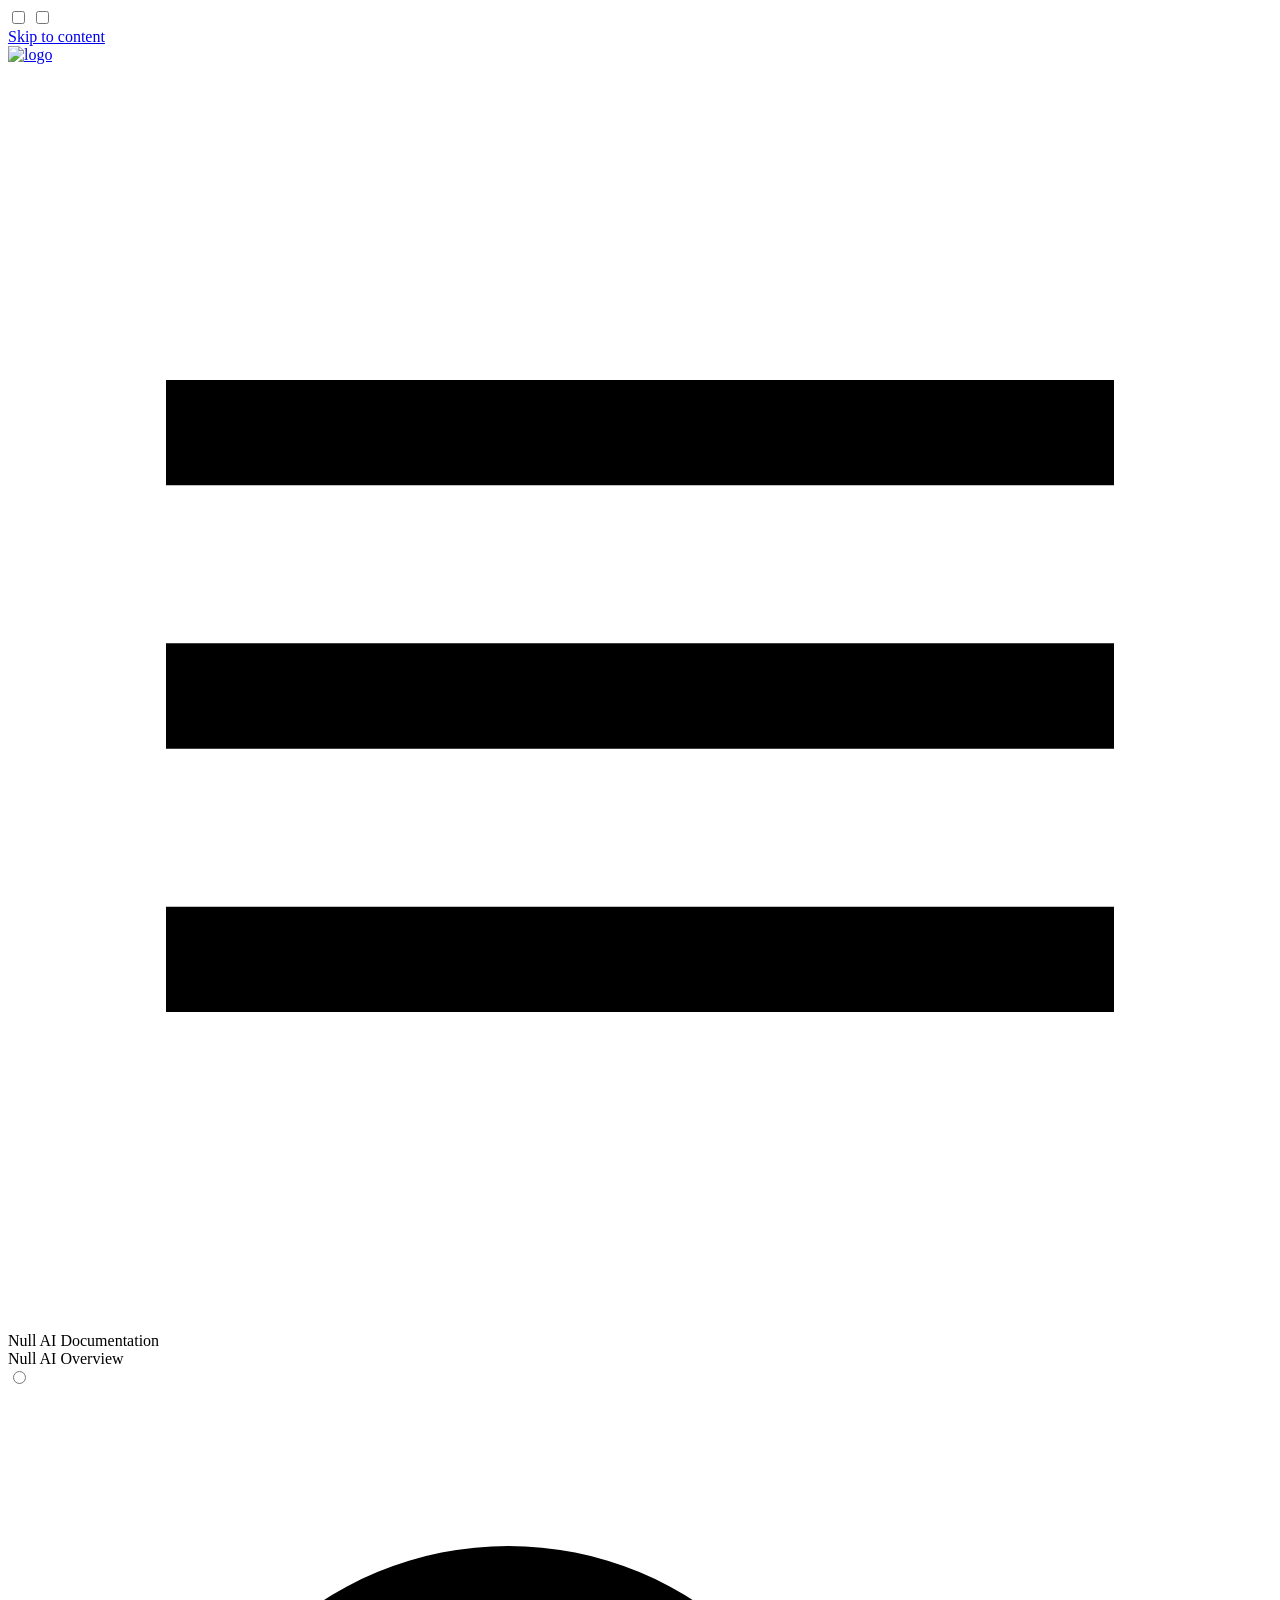
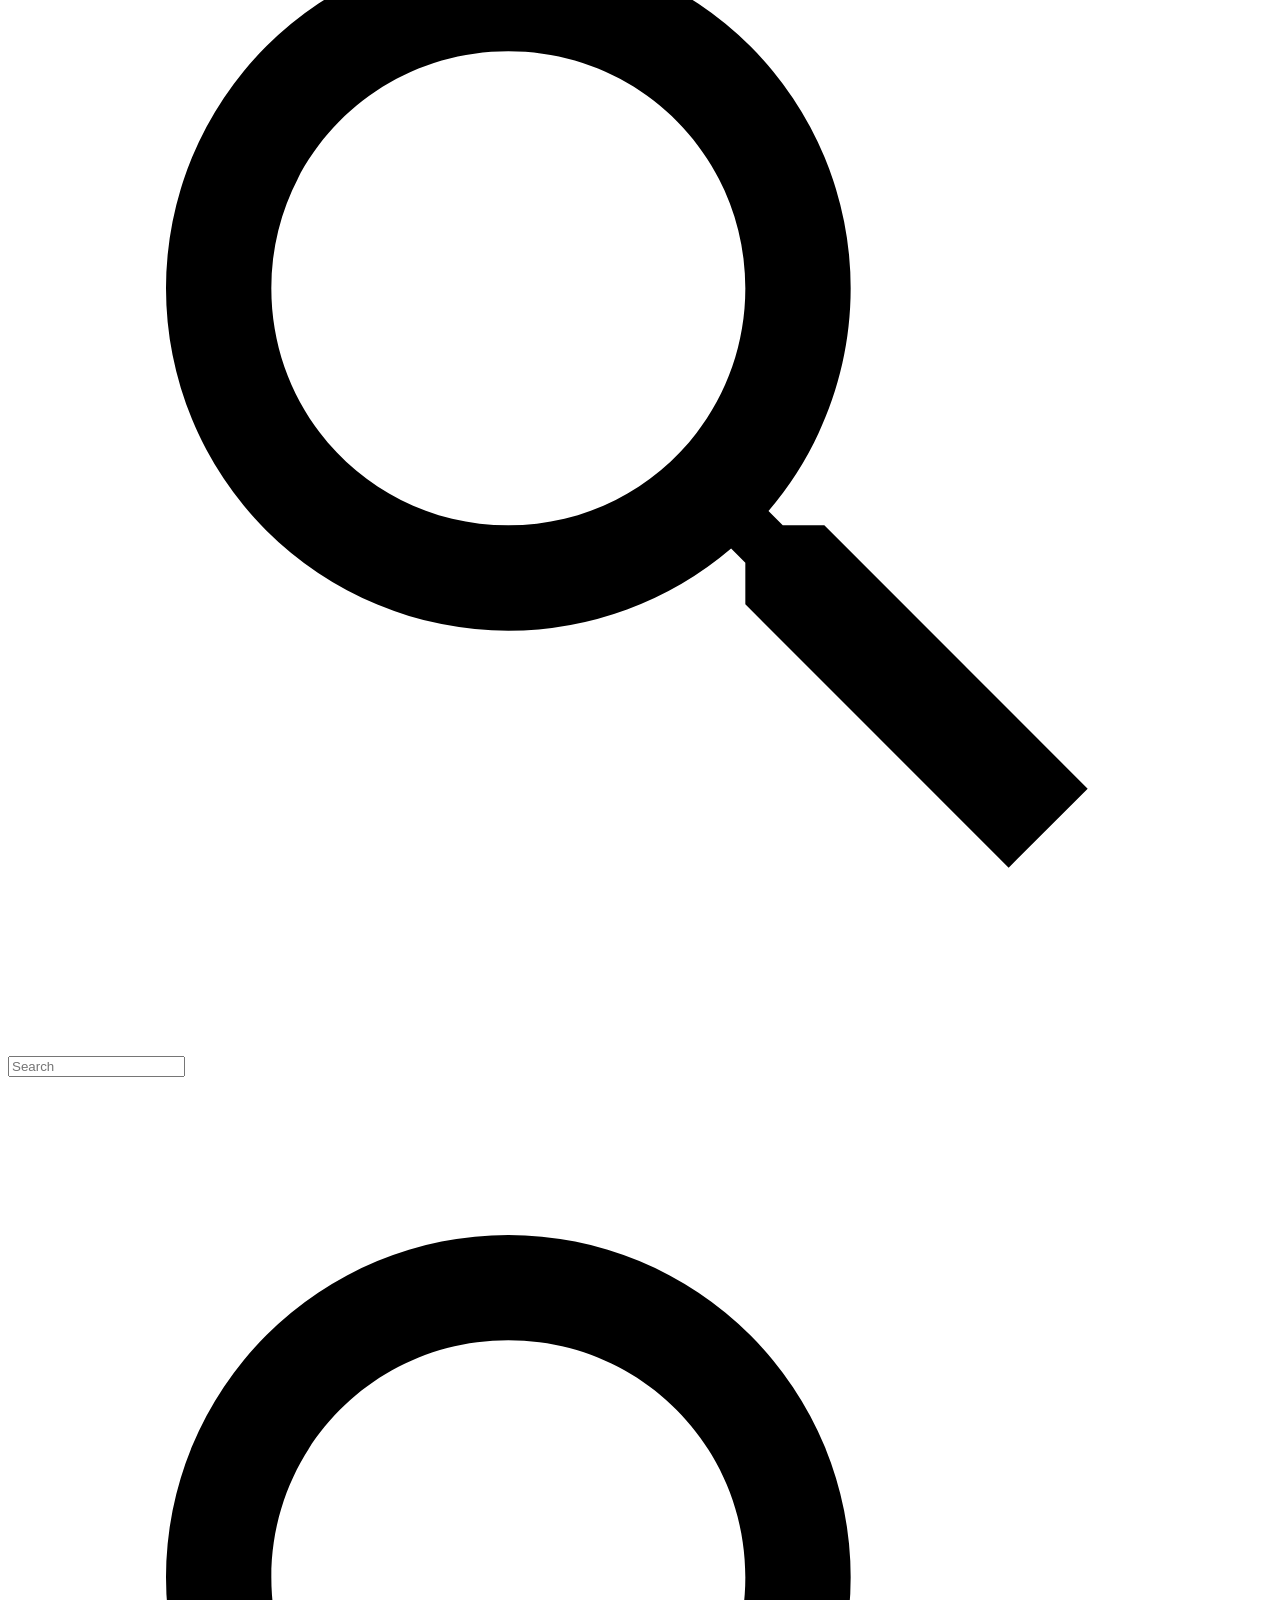
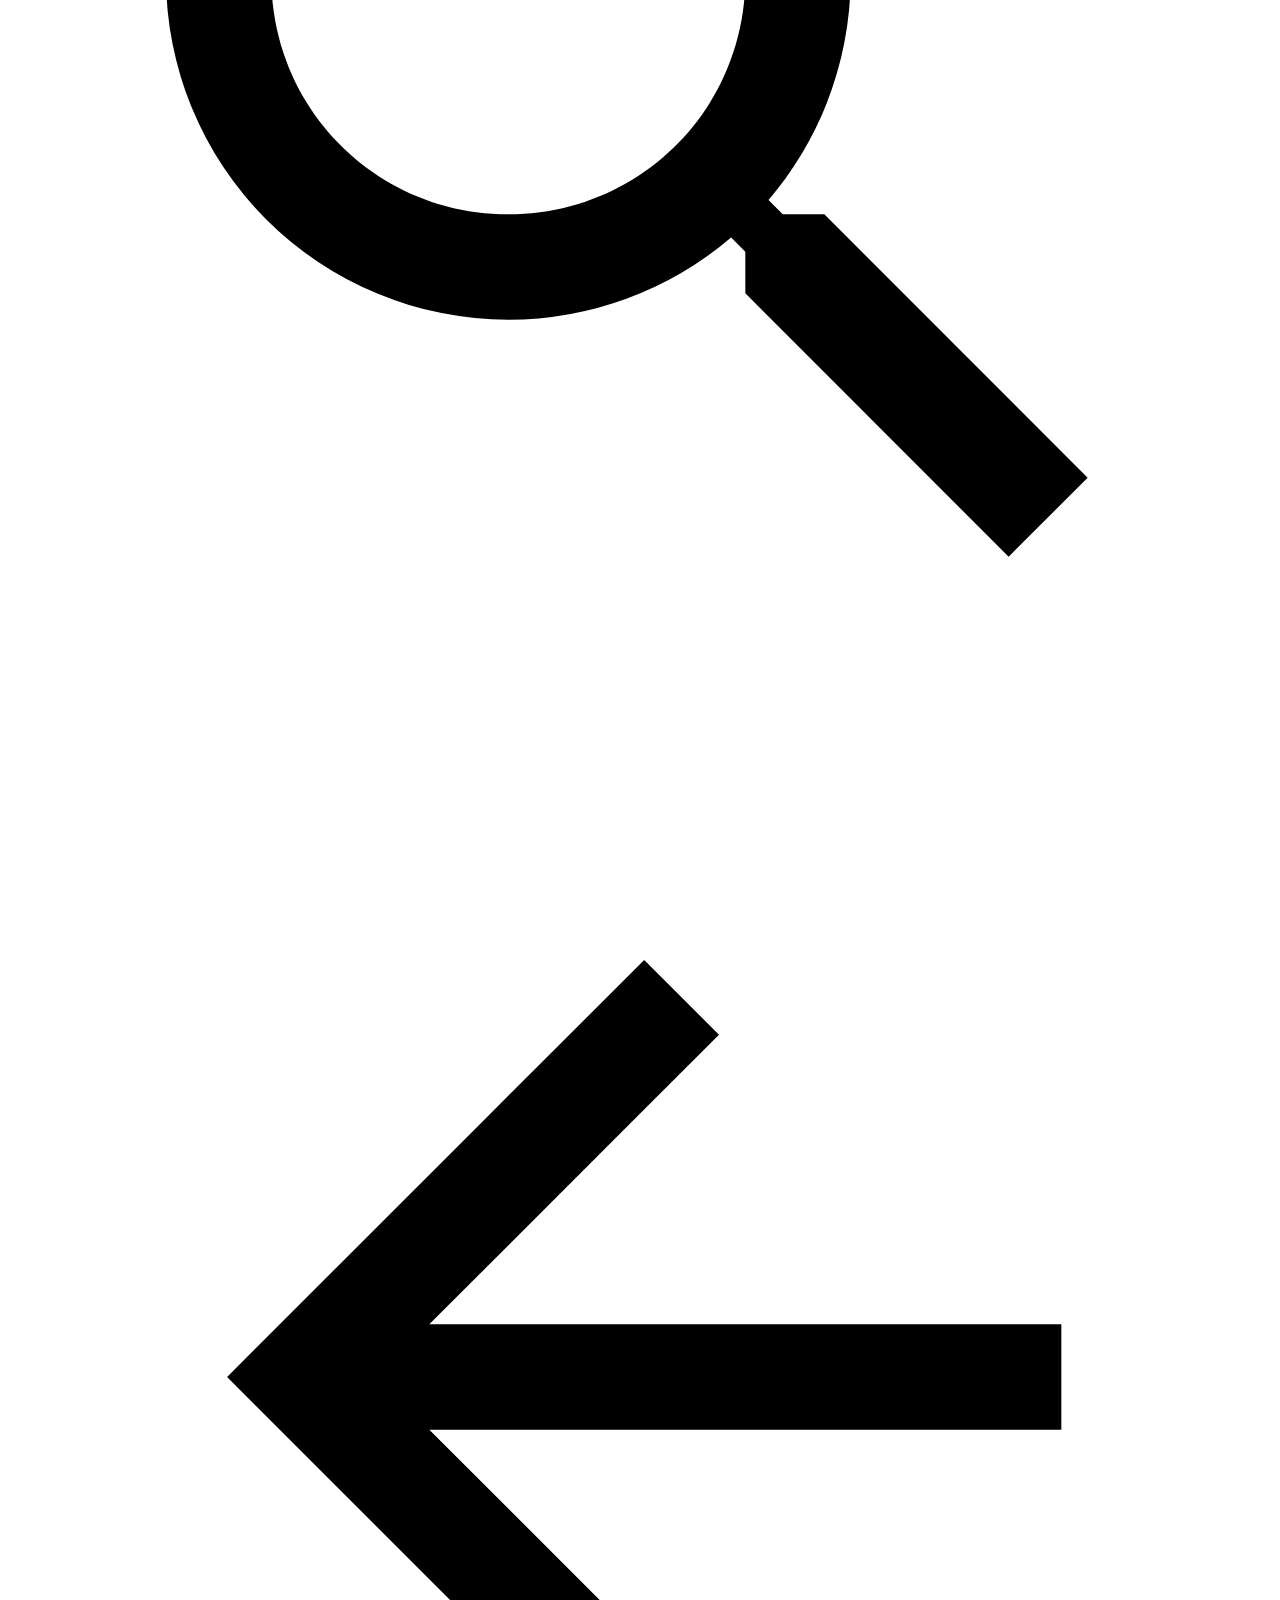
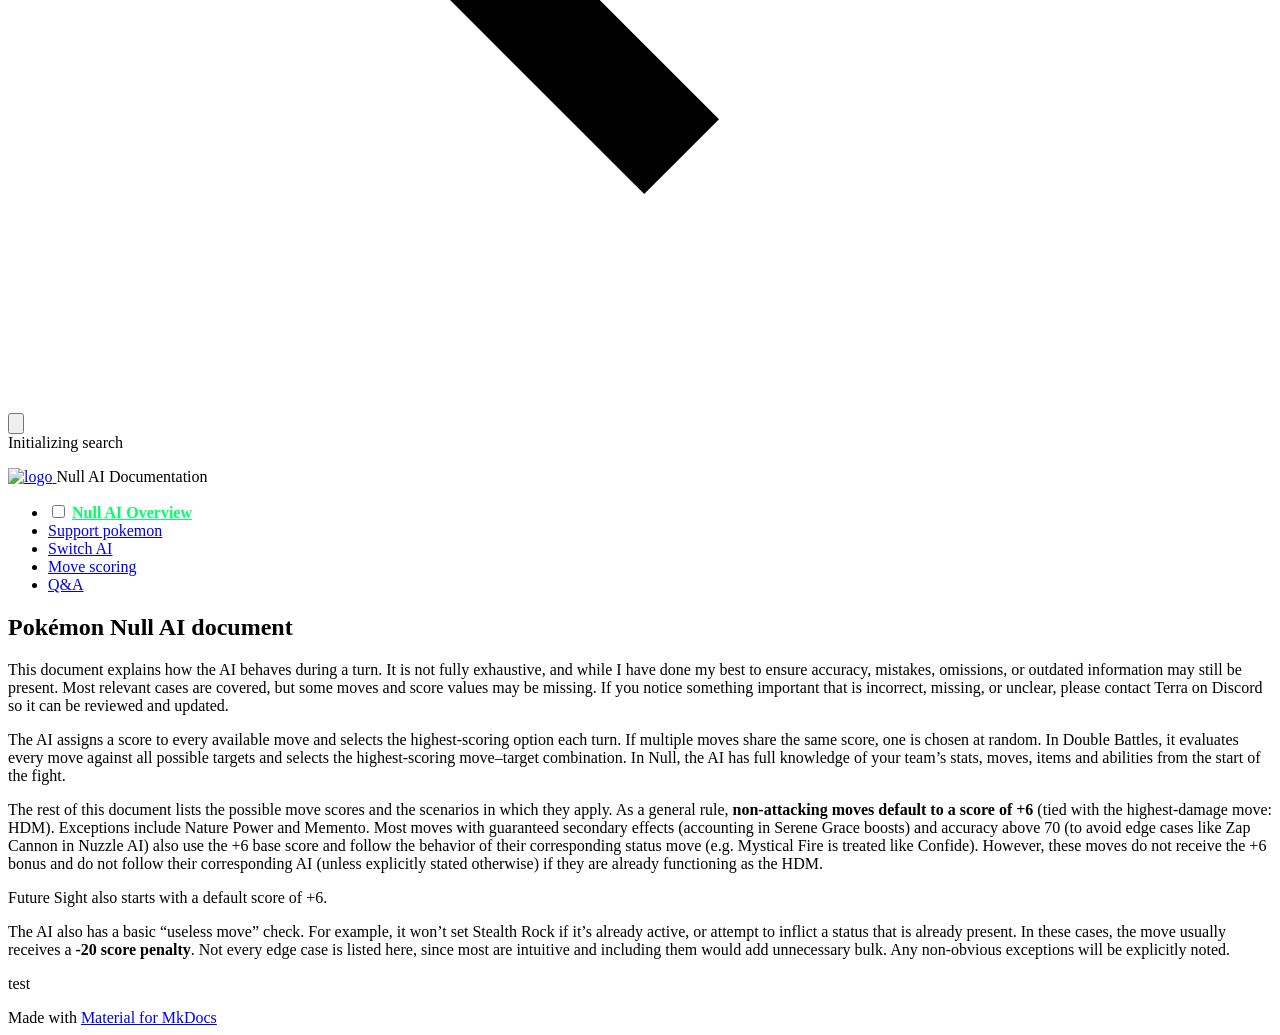
==== site/index.html @ e763f444 "fix?" ====
<!doctype html>
<html lang="en" class="no-js">
  <head>
    
      <meta charset="utf-8">
      <meta name="viewport" content="width=device-width,initial-scale=1">
      
      
      
        <link rel="canonical" href="https://jellytronical.github.io/Null-AI-Documentation/">
      
      
      
        <link rel="next" href="Support%20pokemon/">
      
      
        
      
      
      <link rel="icon" href="assets/images/favicon.png">
      <meta name="generator" content="mkdocs-1.6.1, mkdocs-material-9.7.7">
    
    
      
        <title>Null AI Documentation</title>
      
    
    
      <link rel="stylesheet" href="assets/stylesheets/main.ec1eaa64.min.css">
      
        
        <link rel="stylesheet" href="assets/stylesheets/palette.ab4e12ef.min.css">
      
      


    
    
      
    
    
      
        
        
        <link rel="preconnect" href="https://fonts.gstatic.com" crossorigin>
        <link rel="stylesheet" href="https://fonts.googleapis.com/css?family=Roboto:300,300i,400,400i,700,700i%7CRoboto+Mono:400,400i,700,700i&display=fallback">
        <style>:root{--md-text-font:"Roboto";--md-code-font:"Roboto Mono"}</style>
      
    
    
      <link rel="stylesheet" href="stylesheets/extra.css">
    
    <script>__md_scope=new URL(".",location),__md_hash=e=>[...e].reduce(((e,_)=>(e<<5)-e+_.charCodeAt(0)),0),__md_get=(e,_=localStorage,t=__md_scope)=>JSON.parse(_.getItem(t.pathname+"."+e)),__md_set=(e,_,t=localStorage,a=__md_scope)=>{try{t.setItem(a.pathname+"."+e,JSON.stringify(_))}catch(e){}}</script>
    
      

    
    
  </head>
  
  
    
    
      
    
    
    
    
    <body dir="ltr" data-md-color-scheme="slate" data-md-color-primary="red" data-md-color-accent="green">
  
    
    <input class="md-toggle" data-md-toggle="drawer" type="checkbox" id="__drawer" autocomplete="off">
    <input class="md-toggle" data-md-toggle="search" type="checkbox" id="__search" autocomplete="off">
    <label class="md-overlay" for="__drawer"></label>
    <div data-md-component="skip">
      
        
        <a href="#pokemon-null-ai-document" class="md-skip">
          Skip to content
        </a>
      
    </div>
    <div data-md-component="announce">
      
    </div>
    
    
      

  

<header class="md-header md-header--shadow" data-md-component="header">
  <nav class="md-header__inner md-grid" aria-label="Header">
    <a href="." title="Null AI Documentation" class="md-header__button md-logo" aria-label="Null AI Documentation" data-md-component="logo">
      
  <img src="assets/logo.png" alt="logo">

    </a>
    <label class="md-header__button md-icon" for="__drawer">
      
      <svg xmlns="http://www.w3.org/2000/svg" viewBox="0 0 24 24"><path d="M3 6h18v2H3zm0 5h18v2H3zm0 5h18v2H3z"/></svg>
    </label>
    <div class="md-header__title" data-md-component="header-title">
      <div class="md-header__ellipsis">
        <div class="md-header__topic">
          <span class="md-ellipsis">
            Null AI Documentation
          </span>
        </div>
        <div class="md-header__topic" data-md-component="header-topic">
          <span class="md-ellipsis">
            
              Null AI Overview
            
          </span>
        </div>
      </div>
    </div>
    
      
        <form class="md-header__option" data-md-component="palette">
  
    
    
    
    <input class="md-option" data-md-color-media="" data-md-color-scheme="slate" data-md-color-primary="red" data-md-color-accent="green"  aria-hidden="true"  type="radio" name="__palette" id="__palette_0">
    
  
</form>
      
    
    
      <script>var palette=__md_get("__palette");if(palette&&palette.color){if("(prefers-color-scheme)"===palette.color.media){var media=matchMedia("(prefers-color-scheme: light)"),input=document.querySelector(media.matches?"[data-md-color-media='(prefers-color-scheme: light)']":"[data-md-color-media='(prefers-color-scheme: dark)']");palette.color.media=input.getAttribute("data-md-color-media"),palette.color.scheme=input.getAttribute("data-md-color-scheme"),palette.color.primary=input.getAttribute("data-md-color-primary"),palette.color.accent=input.getAttribute("data-md-color-accent")}for(var[key,value]of Object.entries(palette.color))document.body.setAttribute("data-md-color-"+key,value)}</script>
    
    
    
      
      
        <label class="md-header__button md-icon" for="__search">
          
          <svg xmlns="http://www.w3.org/2000/svg" viewBox="0 0 24 24"><path d="M9.5 3A6.5 6.5 0 0 1 16 9.5c0 1.61-.59 3.09-1.56 4.23l.27.27h.79l5 5-1.5 1.5-5-5v-.79l-.27-.27A6.52 6.52 0 0 1 9.5 16 6.5 6.5 0 0 1 3 9.5 6.5 6.5 0 0 1 9.5 3m0 2C7 5 5 7 5 9.5S7 14 9.5 14 14 12 14 9.5 12 5 9.5 5"/></svg>
        </label>
        <div class="md-search" data-md-component="search" role="dialog">
  <label class="md-search__overlay" for="__search"></label>
  <div class="md-search__inner" role="search">
    <form class="md-search__form" name="search">
      <input type="text" class="md-search__input" name="query" aria-label="Search" placeholder="Search" autocapitalize="off" autocorrect="off" autocomplete="off" spellcheck="false" data-md-component="search-query" required>
      <label class="md-search__icon md-icon" for="__search">
        
        <svg xmlns="http://www.w3.org/2000/svg" viewBox="0 0 24 24"><path d="M9.5 3A6.5 6.5 0 0 1 16 9.5c0 1.61-.59 3.09-1.56 4.23l.27.27h.79l5 5-1.5 1.5-5-5v-.79l-.27-.27A6.52 6.52 0 0 1 9.5 16 6.5 6.5 0 0 1 3 9.5 6.5 6.5 0 0 1 9.5 3m0 2C7 5 5 7 5 9.5S7 14 9.5 14 14 12 14 9.5 12 5 9.5 5"/></svg>
        
        <svg xmlns="http://www.w3.org/2000/svg" viewBox="0 0 24 24"><path d="M20 11v2H8l5.5 5.5-1.42 1.42L4.16 12l7.92-7.92L13.5 5.5 8 11z"/></svg>
      </label>
      <nav class="md-search__options" aria-label="Search">
        
        <button type="reset" class="md-search__icon md-icon" title="Clear" aria-label="Clear" tabindex="-1">
          
          <svg xmlns="http://www.w3.org/2000/svg" viewBox="0 0 24 24"><path d="M19 6.41 17.59 5 12 10.59 6.41 5 5 6.41 10.59 12 5 17.59 6.41 19 12 13.41 17.59 19 19 17.59 13.41 12z"/></svg>
        </button>
      </nav>
      
    </form>
    <div class="md-search__output">
      <div class="md-search__scrollwrap" tabindex="0" data-md-scrollfix>
        <div class="md-search-result" data-md-component="search-result">
          <div class="md-search-result__meta">
            Initializing search
          </div>
          <ol class="md-search-result__list" role="presentation"></ol>
        </div>
      </div>
    </div>
  </div>
</div>
      
    
    
  </nav>
  
</header>
    
    <div class="md-container" data-md-component="container">
      
      
        
          
        
      
      <main class="md-main" data-md-component="main">
        <div class="md-main__inner md-grid">
          
            
              
              <div class="md-sidebar md-sidebar--primary" data-md-component="sidebar" data-md-type="navigation" >
                <div class="md-sidebar__scrollwrap">
                  <div class="md-sidebar__inner">
                    



<nav class="md-nav md-nav--primary" aria-label="Navigation" data-md-level="0">
  <label class="md-nav__title" for="__drawer">
    <a href="." title="Null AI Documentation" class="md-nav__button md-logo" aria-label="Null AI Documentation" data-md-component="logo">
      
  <img src="assets/logo.png" alt="logo">

    </a>
    Null AI Documentation
  </label>
  
  <ul class="md-nav__list" data-md-scrollfix>
    
      
      
  
  
    
  
  
  
    <li class="md-nav__item md-nav__item--active">
      
      <input class="md-nav__toggle md-toggle" type="checkbox" id="__toc">
      
      
        
      
      
      <a href="." class="md-nav__link md-nav__link--active">
        
  
  
  <span class="md-ellipsis">
    
  
    Null AI Overview
  

    
  </span>
  
  

      </a>
      
    </li>
  

    
      
      
  
  
  
  
    <li class="md-nav__item">
      <a href="Support%20pokemon/" class="md-nav__link">
        
  
  
  <span class="md-ellipsis">
    
  
    Support pokemon
  

    
  </span>
  
  

      </a>
    </li>
  

    
      
      
  
  
  
  
    <li class="md-nav__item">
      <a href="Switch%20AI/" class="md-nav__link">
        
  
  
  <span class="md-ellipsis">
    
  
    Switch AI
  

    
  </span>
  
  

      </a>
    </li>
  

    
      
      
  
  
  
  
    <li class="md-nav__item">
      <a href="Move%20scoring/" class="md-nav__link">
        
  
  
  <span class="md-ellipsis">
    
  
    Move scoring
  

    
  </span>
  
  

      </a>
    </li>
  

    
      
      
  
  
  
  
    <li class="md-nav__item">
      <a href="QA/" class="md-nav__link">
        
  
  
  <span class="md-ellipsis">
    
  
    Q&A
  

    
  </span>
  
  

      </a>
    </li>
  

    
  </ul>
</nav>
                  </div>
                </div>
              </div>
            
            
              
              <div class="md-sidebar md-sidebar--secondary" data-md-component="sidebar" data-md-type="toc" >
                <div class="md-sidebar__scrollwrap">
                  <div class="md-sidebar__inner">
                    

<nav class="md-nav md-nav--secondary" aria-label="Table of contents">
  
  
  
    
  
  
</nav>
                  </div>
                </div>
              </div>
            
          
          
            <div class="md-content" data-md-component="content">
              
              <article class="md-content__inner md-typeset">
                
                  



<h1 id="pokemon-null-ai-document">Pokémon Null AI document</h1>
<p>This document explains how the AI behaves during a turn. It is not fully exhaustive, and while I have done my best to ensure accuracy, mistakes, omissions, or outdated information may still be present. Most relevant cases are covered, but some moves and score values may be missing. If you notice something important that is incorrect, missing, or unclear, please contact Terra on Discord so it can be reviewed and updated.</p>
<p>The AI assigns a score to every available move and selects the highest-scoring option each turn. If multiple moves share the same score, one is chosen at random. In Double Battles, it evaluates every move against all possible targets and selects the highest-scoring move–target combination. In Null, the AI has full knowledge of your team’s stats, moves, items and abilities from the start of the fight. </p>
<p>The rest of this document lists the possible move scores and the scenarios in which they apply. As a general rule, <strong>non-attacking moves default to a score of +6</strong> (tied with the highest-damage move: HDM). Exceptions include Nature Power and Memento. Most moves with guaranteed secondary effects (accounting in Serene Grace boosts) and accuracy above 70 (to avoid edge cases like Zap Cannon in Nuzzle AI) also use the +6 base score and follow the behavior of their corresponding status move (e.g. Mystical Fire is treated like Confide). However, these moves do not receive the +6 bonus and do not follow their corresponding AI (unless explicitly stated otherwise) if they are already functioning as the HDM. </p>
<p>Future Sight also starts with a default score of +6.</p>
<p>The AI also has a basic “useless move” check. For example, it won’t set Stealth Rock if it’s already active, or attempt to inflict a status that is already present. In these cases, the move usually receives a <strong>-20 score penalty</strong>. Not every edge case is listed here, since most are intuitive and including them would add unnecessary bulk. Any non-obvious exceptions will be explicitly noted.</p>
<p>test</p>












                
              </article>
            </div>
          
          
<script>var target=document.getElementById(location.hash.slice(1));target&&target.name&&(target.checked=target.name.startsWith("__tabbed_"))</script>
        </div>
        
      </main>
      
        <footer class="md-footer">
  
  <div class="md-footer-meta md-typeset">
    <div class="md-footer-meta__inner md-grid">
      <div class="md-copyright">
  
  
    Made with
    <a href="https://squidfunk.github.io/mkdocs-material/" target="_blank" rel="noopener">
      Material for MkDocs
    </a>
  
</div>
      
    </div>
  </div>
</footer>
      
    </div>
    <div class="md-dialog" data-md-component="dialog">
      <div class="md-dialog__inner md-typeset"></div>
    </div>
    
    
    
      
      
      <script id="__config" type="application/json">{"annotate": null, "base": ".", "features": [], "search": "assets/javascripts/workers/search.2c215733.min.js", "tags": null, "translations": {"clipboard.copied": "Copied to clipboard", "clipboard.copy": "Copy to clipboard", "search.result.more.one": "1 more on this page", "search.result.more.other": "# more on this page", "search.result.none": "No matching documents", "search.result.one": "1 matching document", "search.result.other": "# matching documents", "search.result.placeholder": "Type to start searching", "search.result.term.missing": "Missing", "select.version": "Select version"}, "version": null}</script>
    
    
      <script src="assets/javascripts/bundle.d7400e89.min.js"></script>
      
    
  </body>
</html>
---- site/stylesheets/extra.css ----
[data-md-color-scheme="slate"] {
  --md-default-bg-color: #1a0808;
  --md-default-bg-color--light: #240c0c;
  --md-default-fg-color: #e0e0e0 !important;
  --md-default-fg-color--light: #b0b0b0 !important;
  --md-accent-fg-color: #00ff66;
}

[data-md-color-scheme="slate"][data-md-color-primary="red"] {
  --md-primary-fg-color: #5c0606 !important;
  --md-primary-fg-color--light: #7a0909 !important;
}

/* Apply neon green and bold styling to both the main nav and the in-page table of contents active items */
[data-md-color-scheme="slate"] .md-nav__list .md-nav__item--active > .md-nav__link,
[data-md-color-scheme="slate"] .md-sidebar--secondary .md-nav__link--active {
  color: #00ff66 !important;
  font-weight: bold;
}
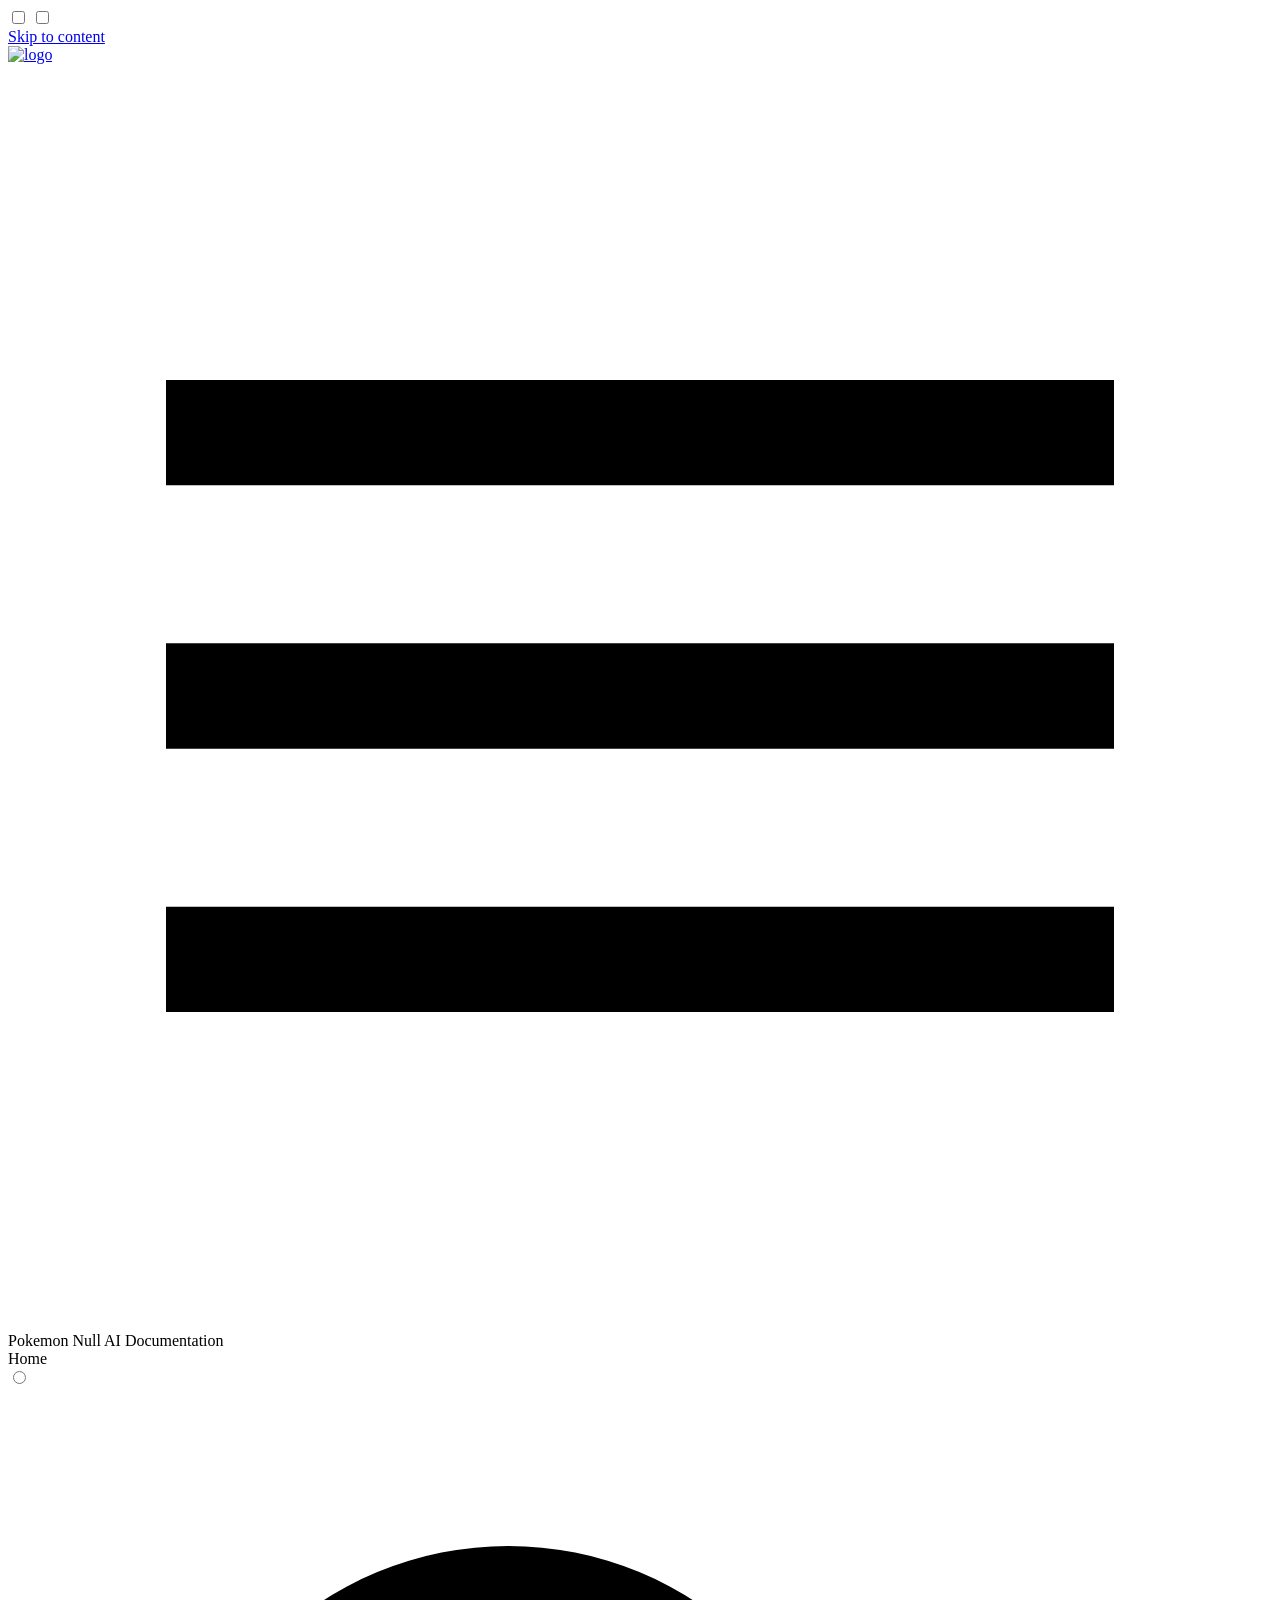
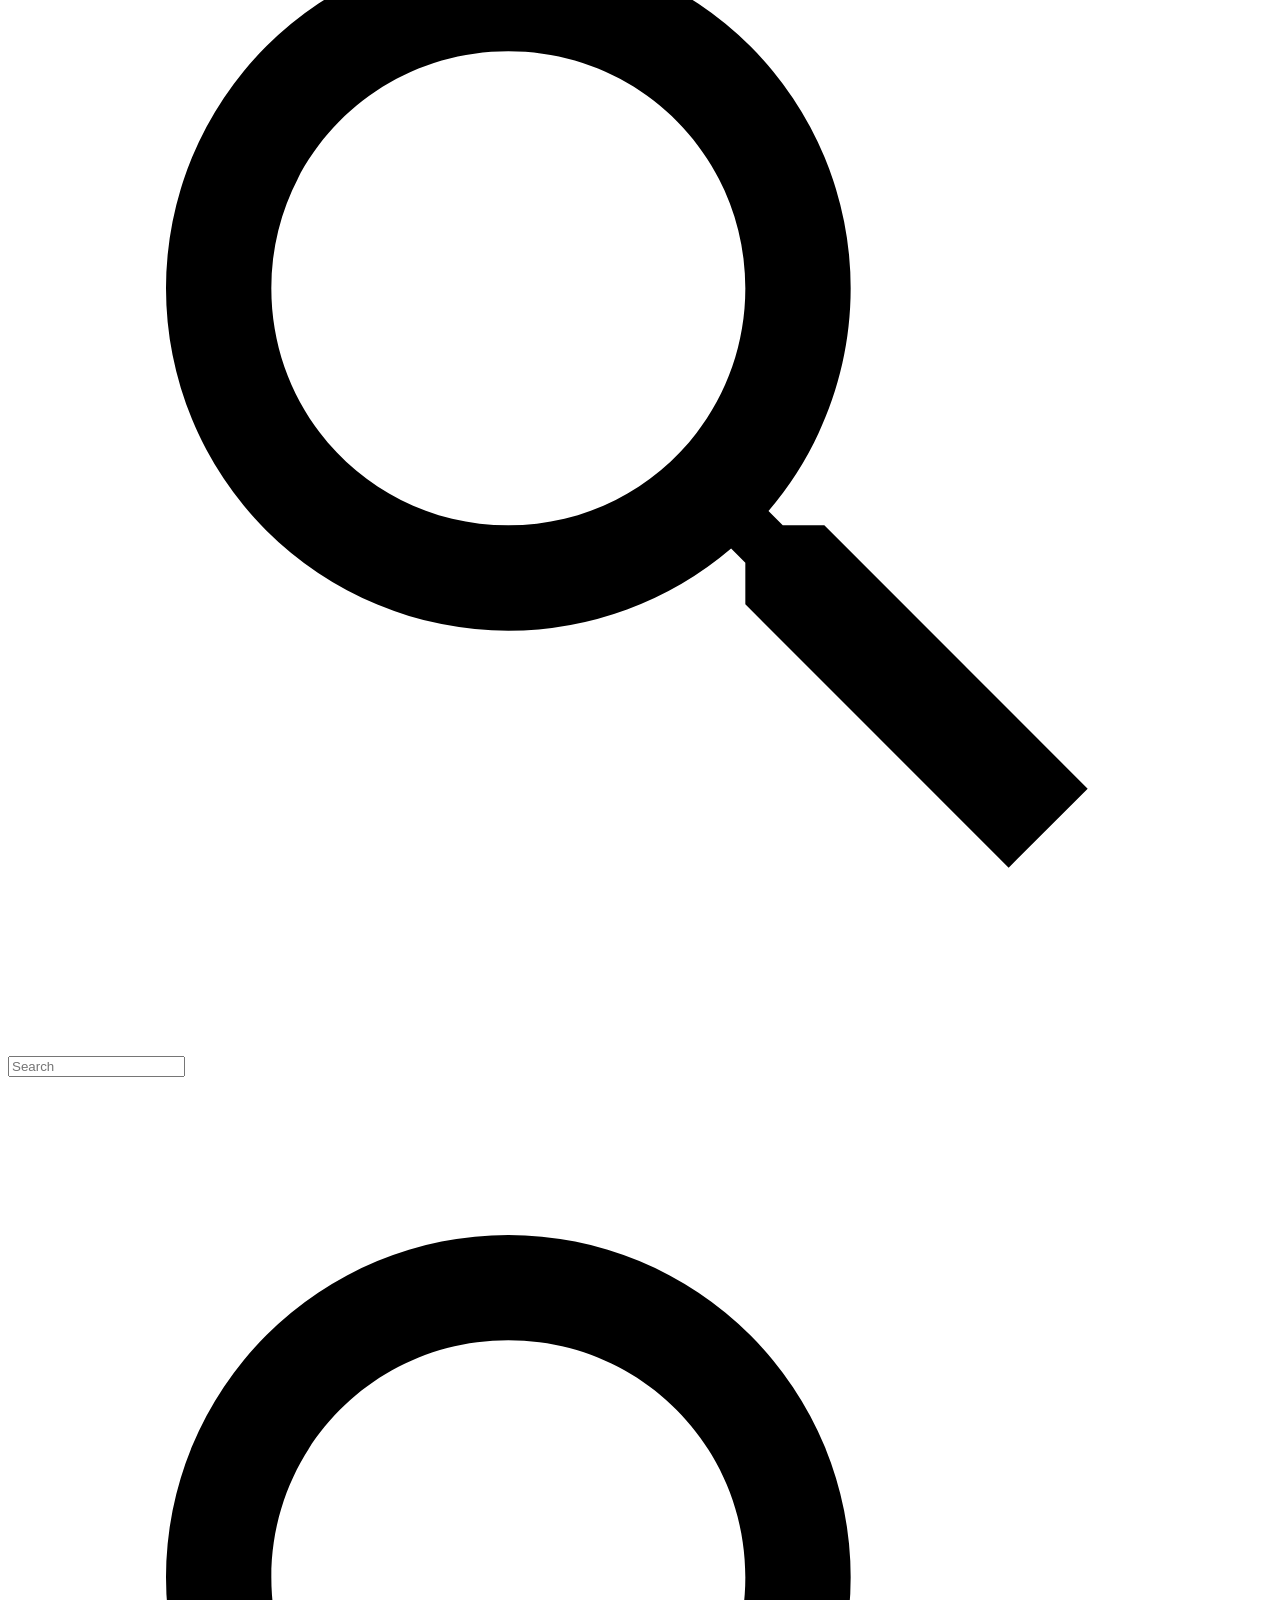
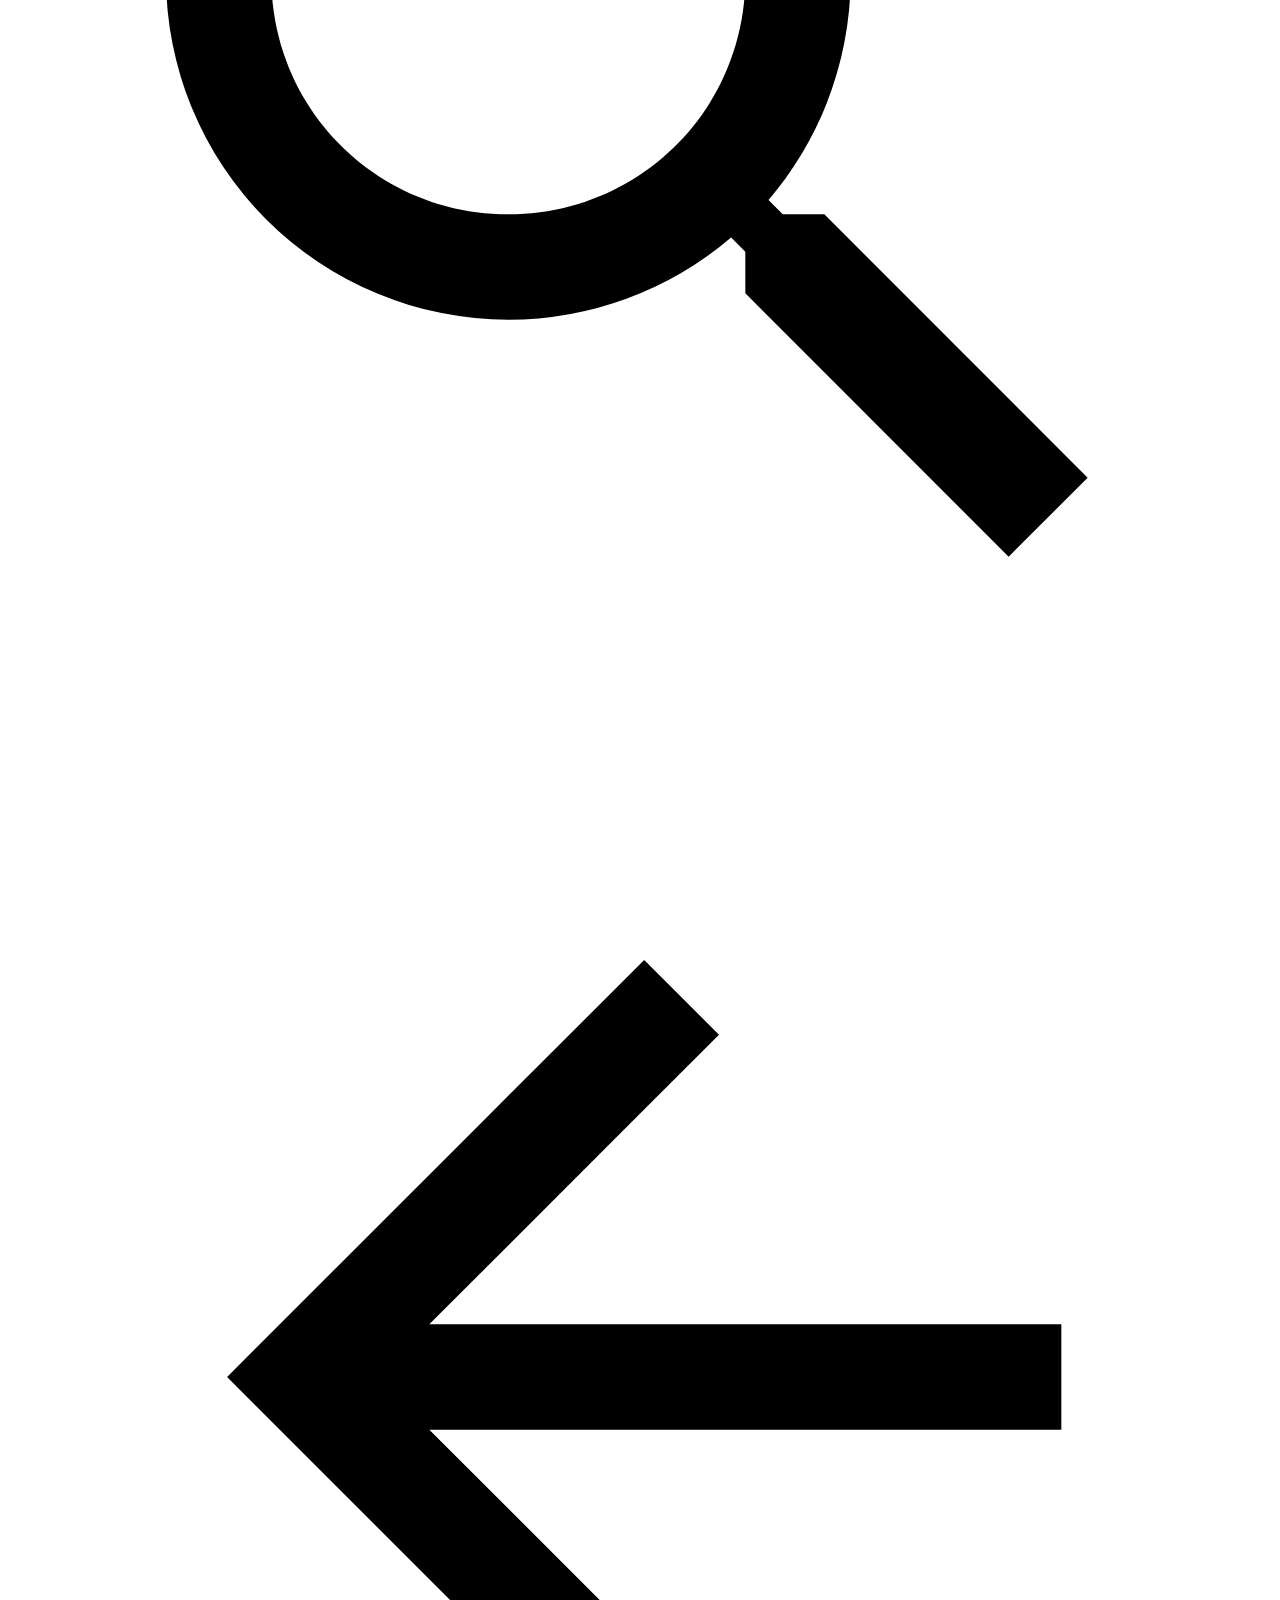
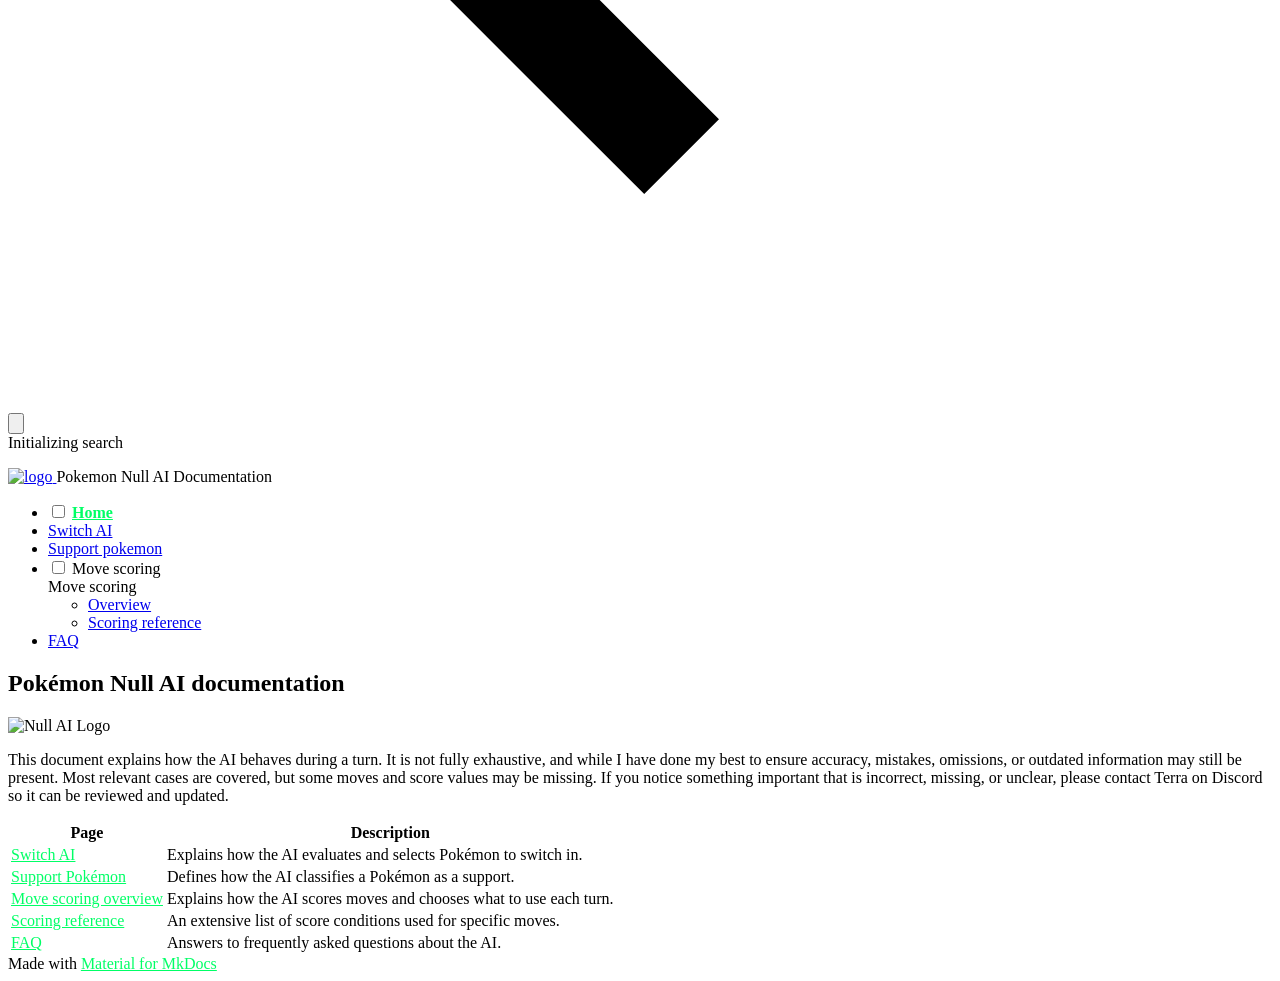
==== commit 9c1176da: "edits" ====
--- a/site/index.html
+++ b/site/index.html
@@ -12,7 +12,7 @@
       
       
       
-        <link rel="next" href="Support%20pokemon/">
+        <link rel="next" href="switch-ai/">
       
       
         
@@ -23,7 +23,7 @@
     
     
       
-        <title>Null AI Documentation</title>
+        <title>Pokemon Null AI Documentation</title>
       
     
     
@@ -76,7 +76,7 @@
     <div data-md-component="skip">
       
         
-        <a href="#pokemon-null-ai-document" class="md-skip">
+        <a href="#pokemon-null-ai-documentation" class="md-skip">
           Skip to content
         </a>
       
@@ -92,7 +92,7 @@
 
 <header class="md-header md-header--shadow" data-md-component="header">
   <nav class="md-header__inner md-grid" aria-label="Header">
-    <a href="." title="Null AI Documentation" class="md-header__button md-logo" aria-label="Null AI Documentation" data-md-component="logo">
+    <a href="." title="Pokemon Null AI Documentation" class="md-header__button md-logo" aria-label="Pokemon Null AI Documentation" data-md-component="logo">
       
   <img src="assets/logo.png" alt="logo">
 
@@ -105,13 +105,13 @@
       <div class="md-header__ellipsis">
         <div class="md-header__topic">
           <span class="md-ellipsis">
-            Null AI Documentation
+            Pokemon Null AI Documentation
           </span>
         </div>
         <div class="md-header__topic" data-md-component="header-topic">
           <span class="md-ellipsis">
             
-              Null AI Overview
+              Home
             
           </span>
         </div>
@@ -159,6 +159,8 @@
           <svg xmlns="http://www.w3.org/2000/svg" viewBox="0 0 24 24"><path d="M19 6.41 17.59 5 12 10.59 6.41 5 5 6.41 10.59 12 5 17.59 6.41 19 12 13.41 17.59 19 19 17.59 13.41 12z"/></svg>
         </button>
       </nav>
+      
+        <div class="md-search__suggest" data-md-component="search-suggest"></div>
       
     </form>
     <div class="md-search__output">
@@ -201,12 +203,12 @@
 
 <nav class="md-nav md-nav--primary" aria-label="Navigation" data-md-level="0">
   <label class="md-nav__title" for="__drawer">
-    <a href="." title="Null AI Documentation" class="md-nav__button md-logo" aria-label="Null AI Documentation" data-md-component="logo">
+    <a href="." title="Pokemon Null AI Documentation" class="md-nav__button md-logo" aria-label="Pokemon Null AI Documentation" data-md-component="logo">
       
   <img src="assets/logo.png" alt="logo">
 
     </a>
-    Null AI Documentation
+    Pokemon Null AI Documentation
   </label>
   
   <ul class="md-nav__list" data-md-scrollfix>
@@ -234,7 +236,7 @@
   <span class="md-ellipsis">
     
   
-    Null AI Overview
+    Home
   
 
     
@@ -255,7 +257,34 @@
   
   
     <li class="md-nav__item">
-      <a href="Support%20pokemon/" class="md-nav__link">
+      <a href="switch-ai/" class="md-nav__link">
+        
+  
+  
+  <span class="md-ellipsis">
+    
+  
+    Switch AI
+  
+
+    
+  </span>
+  
+  
+
+      </a>
+    </li>
+  
+
+    
+      
+      
+  
+  
+  
+  
+    <li class="md-nav__item">
+      <a href="support-pokemon/" class="md-nav__link">
         
   
   
@@ -281,15 +310,67 @@
   
   
   
+    
+    
+    
+    
+      
+        
+        
+      
+    
+    
+    <li class="md-nav__item md-nav__item--section md-nav__item--nested">
+      
+        
+        
+        <input class="md-nav__toggle md-toggle " type="checkbox" id="__nav_4" >
+        
+          
+          <label class="md-nav__link" for="__nav_4" id="__nav_4_label" tabindex="">
+            
+  
+  
+  <span class="md-ellipsis">
+    
+  
+    Move scoring
+  
+
+    
+  </span>
+  
+  
+
+            <span class="md-nav__icon md-icon"></span>
+          </label>
+        
+        <nav class="md-nav" data-md-level="1" aria-labelledby="__nav_4_label" aria-expanded="false">
+          <label class="md-nav__title" for="__nav_4">
+            <span class="md-nav__icon md-icon"></span>
+            
+  
+    Move scoring
+  
+
+          </label>
+          <ul class="md-nav__list" data-md-scrollfix>
+            
+              
+                
+  
+  
+  
+  
     <li class="md-nav__item">
-      <a href="Switch%20AI/" class="md-nav__link">
-        
-  
-  
-  <span class="md-ellipsis">
-    
-  
-    Switch AI
+      <a href="move-scoring/" class="md-nav__link">
+        
+  
+  
+  <span class="md-ellipsis">
+    
+  
+    Overview
   
 
     
@@ -301,22 +382,23 @@
     </li>
   
 
-    
-      
-      
+              
+            
+              
+                
   
   
   
   
     <li class="md-nav__item">
-      <a href="Move%20scoring/" class="md-nav__link">
-        
-  
-  
-  <span class="md-ellipsis">
-    
-  
-    Move scoring
+      <a href="move-scoring-reference/" class="md-nav__link">
+        
+  
+  
+  <span class="md-ellipsis">
+    
+  
+    Scoring reference
   
 
     
@@ -328,6 +410,14 @@
     </li>
   
 
+              
+            
+          </ul>
+        </nav>
+      
+    </li>
+  
+
     
       
       
@@ -336,14 +426,14 @@
   
   
     <li class="md-nav__item">
-      <a href="QA/" class="md-nav__link">
-        
-  
-  
-  <span class="md-ellipsis">
-    
-  
-    Q&A
+      <a href="faq/" class="md-nav__link">
+        
+  
+  
+  <span class="md-ellipsis">
+    
+  
+    FAQ
   
 
     
@@ -391,13 +481,39 @@
 
 
 
-<h1 id="pokemon-null-ai-document">Pokémon Null AI document</h1>
+<h1 id="pokemon-null-ai-documentation">Pokémon Null AI documentation</h1>
+<p><img alt="Null AI Logo" src="assets/logo.png" /></p>
 <p>This document explains how the AI behaves during a turn. It is not fully exhaustive, and while I have done my best to ensure accuracy, mistakes, omissions, or outdated information may still be present. Most relevant cases are covered, but some moves and score values may be missing. If you notice something important that is incorrect, missing, or unclear, please contact Terra on Discord so it can be reviewed and updated.</p>
-<p>The AI assigns a score to every available move and selects the highest-scoring option each turn. If multiple moves share the same score, one is chosen at random. In Double Battles, it evaluates every move against all possible targets and selects the highest-scoring move–target combination. In Null, the AI has full knowledge of your team’s stats, moves, items and abilities from the start of the fight. </p>
-<p>The rest of this document lists the possible move scores and the scenarios in which they apply. As a general rule, <strong>non-attacking moves default to a score of +6</strong> (tied with the highest-damage move: HDM). Exceptions include Nature Power and Memento. Most moves with guaranteed secondary effects (accounting in Serene Grace boosts) and accuracy above 70 (to avoid edge cases like Zap Cannon in Nuzzle AI) also use the +6 base score and follow the behavior of their corresponding status move (e.g. Mystical Fire is treated like Confide). However, these moves do not receive the +6 bonus and do not follow their corresponding AI (unless explicitly stated otherwise) if they are already functioning as the HDM. </p>
-<p>Future Sight also starts with a default score of +6.</p>
-<p>The AI also has a basic “useless move” check. For example, it won’t set Stealth Rock if it’s already active, or attempt to inflict a status that is already present. In these cases, the move usually receives a <strong>-20 score penalty</strong>. Not every edge case is listed here, since most are intuitive and including them would add unnecessary bulk. Any non-obvious exceptions will be explicitly noted.</p>
-<p>test</p>
+<table>
+<thead>
+<tr>
+<th>Page</th>
+<th>Description</th>
+</tr>
+</thead>
+<tbody>
+<tr>
+<td><a href="switch-ai/">Switch AI</a></td>
+<td>Explains how the AI evaluates and selects Pokémon to switch in.</td>
+</tr>
+<tr>
+<td><a href="support-pokemon/">Support Pokémon</a></td>
+<td>Defines how the AI classifies a Pokémon as a support.</td>
+</tr>
+<tr>
+<td><a href="move-scoring/">Move scoring overview</a></td>
+<td>Explains how the AI scores moves and chooses what to use each turn.</td>
+</tr>
+<tr>
+<td><a href="move-scoring-reference/">Scoring reference</a></td>
+<td>An extensive list of score conditions used for specific moves.</td>
+</tr>
+<tr>
+<td><a href="faq/">FAQ</a></td>
+<td>Answers to frequently asked questions about the AI.</td>
+</tr>
+</tbody>
+</table>
 
 
 
@@ -447,7 +563,7 @@
     
       
       
-      <script id="__config" type="application/json">{"annotate": null, "base": ".", "features": [], "search": "assets/javascripts/workers/search.2c215733.min.js", "tags": null, "translations": {"clipboard.copied": "Copied to clipboard", "clipboard.copy": "Copy to clipboard", "search.result.more.one": "1 more on this page", "search.result.more.other": "# more on this page", "search.result.none": "No matching documents", "search.result.one": "1 matching document", "search.result.other": "# matching documents", "search.result.placeholder": "Type to start searching", "search.result.term.missing": "Missing", "select.version": "Select version"}, "version": null}</script>
+      <script id="__config" type="application/json">{"annotate": null, "base": ".", "features": ["navigation.instant", "navigation.tracking", "navigation.sections", "search.suggest", "search.highlight"], "search": "assets/javascripts/workers/search.2c215733.min.js", "tags": null, "translations": {"clipboard.copied": "Copied to clipboard", "clipboard.copy": "Copy to clipboard", "search.result.more.one": "1 more on this page", "search.result.more.other": "# more on this page", "search.result.none": "No matching documents", "search.result.one": "1 matching document", "search.result.other": "# matching documents", "search.result.placeholder": "Type to start searching", "search.result.term.missing": "Missing", "select.version": "Select version"}, "version": null}</script>
     
     
       <script src="assets/javascripts/bundle.d7400e89.min.js"></script>
--- a/site/stylesheets/extra.css
+++ b/site/stylesheets/extra.css
@@ -16,4 +16,28 @@
 [data-md-color-scheme="slate"] .md-sidebar--secondary .md-nav__link--active {
   color: #00ff66 !important;
   font-weight: bold;
+}
+
+/* Customize the Question admonition to use the site's neon green */
+[data-md-color-scheme="slate"] {
+  .md-typeset .question {
+    border-color: #00ff66;
+  }
+
+  .md-typeset .question > .admonition-title {
+    background-color: rgba(0, 255, 102, 0.1);
+  }
+
+  .md-typeset .question > .admonition-title::before {
+    background-color: #00ff66;
+  }
+}
+
+/* Change text link colors to match the site's neon green */
+[data-md-color-scheme="slate"] .md-typeset a {
+  color: #00ff66;
+}
+
+[data-md-color-scheme="slate"] .md-typeset a:hover {
+  color: #33ff88;
 }
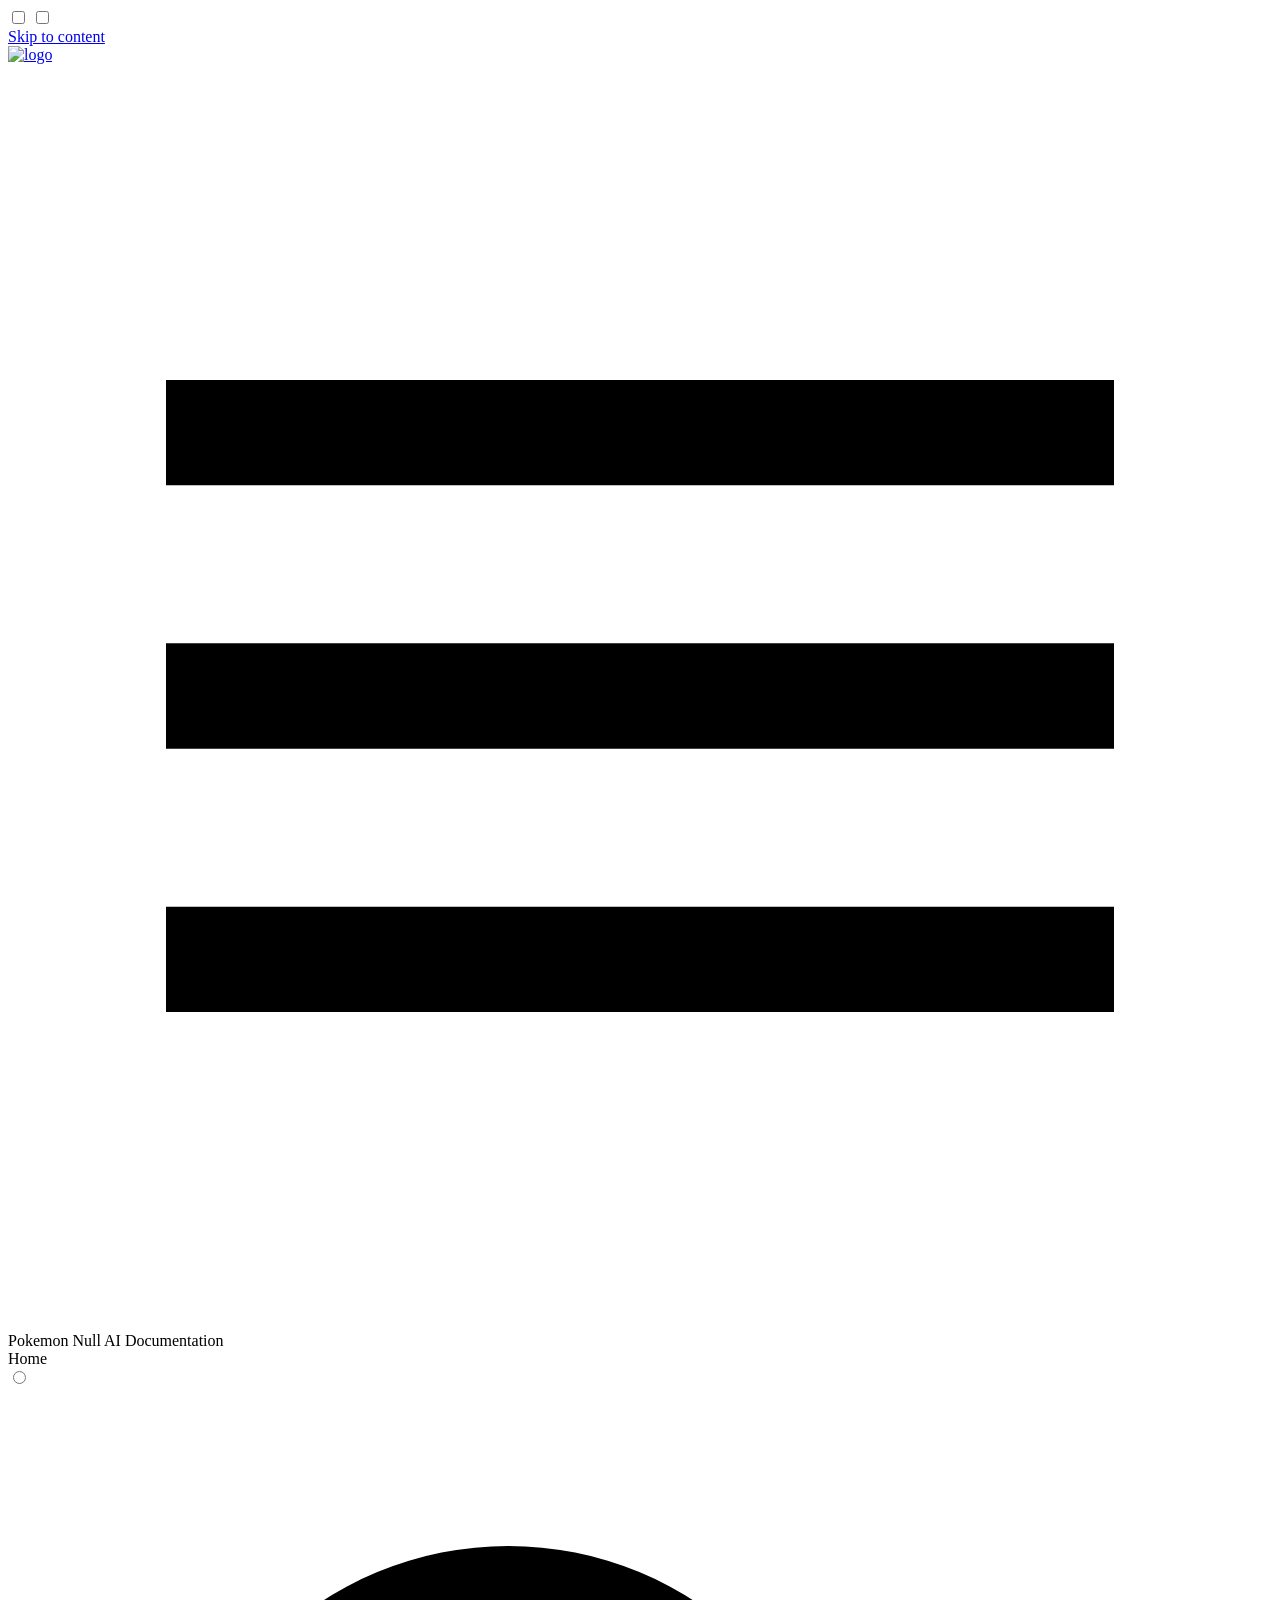
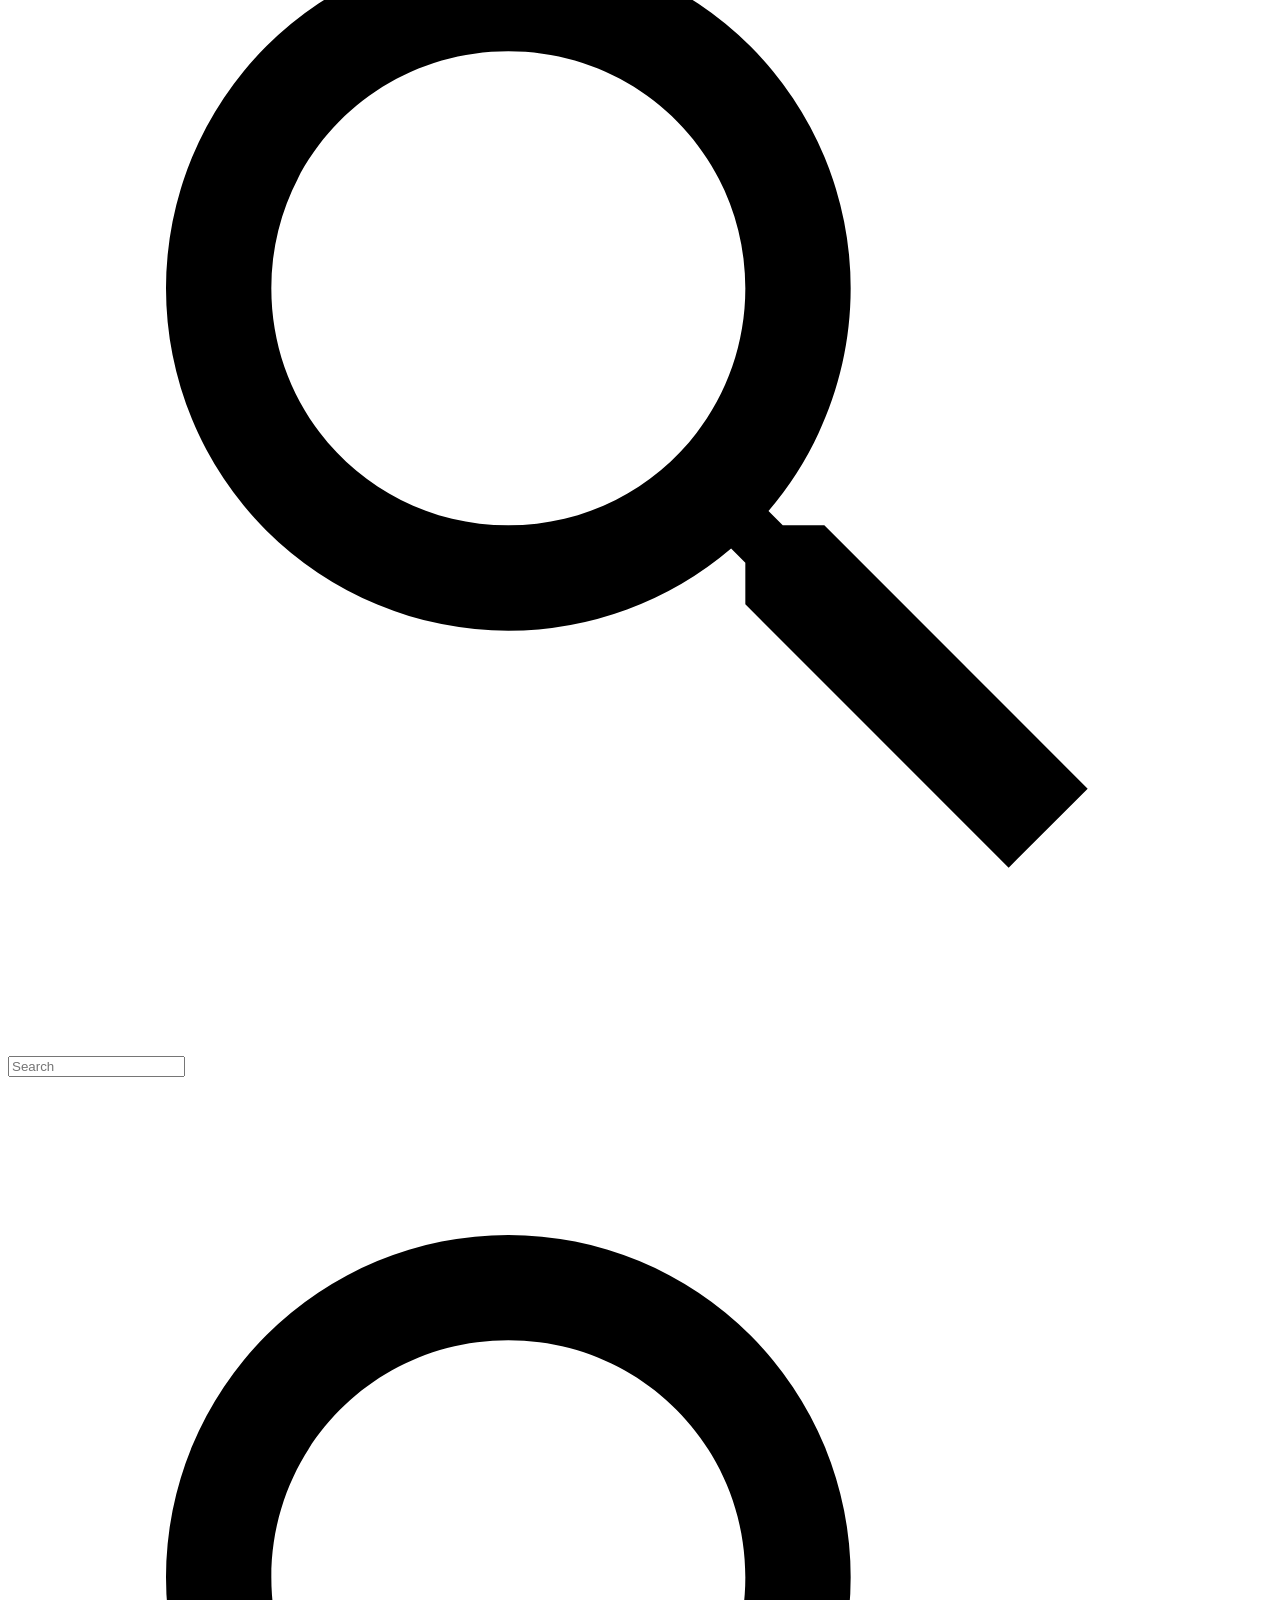
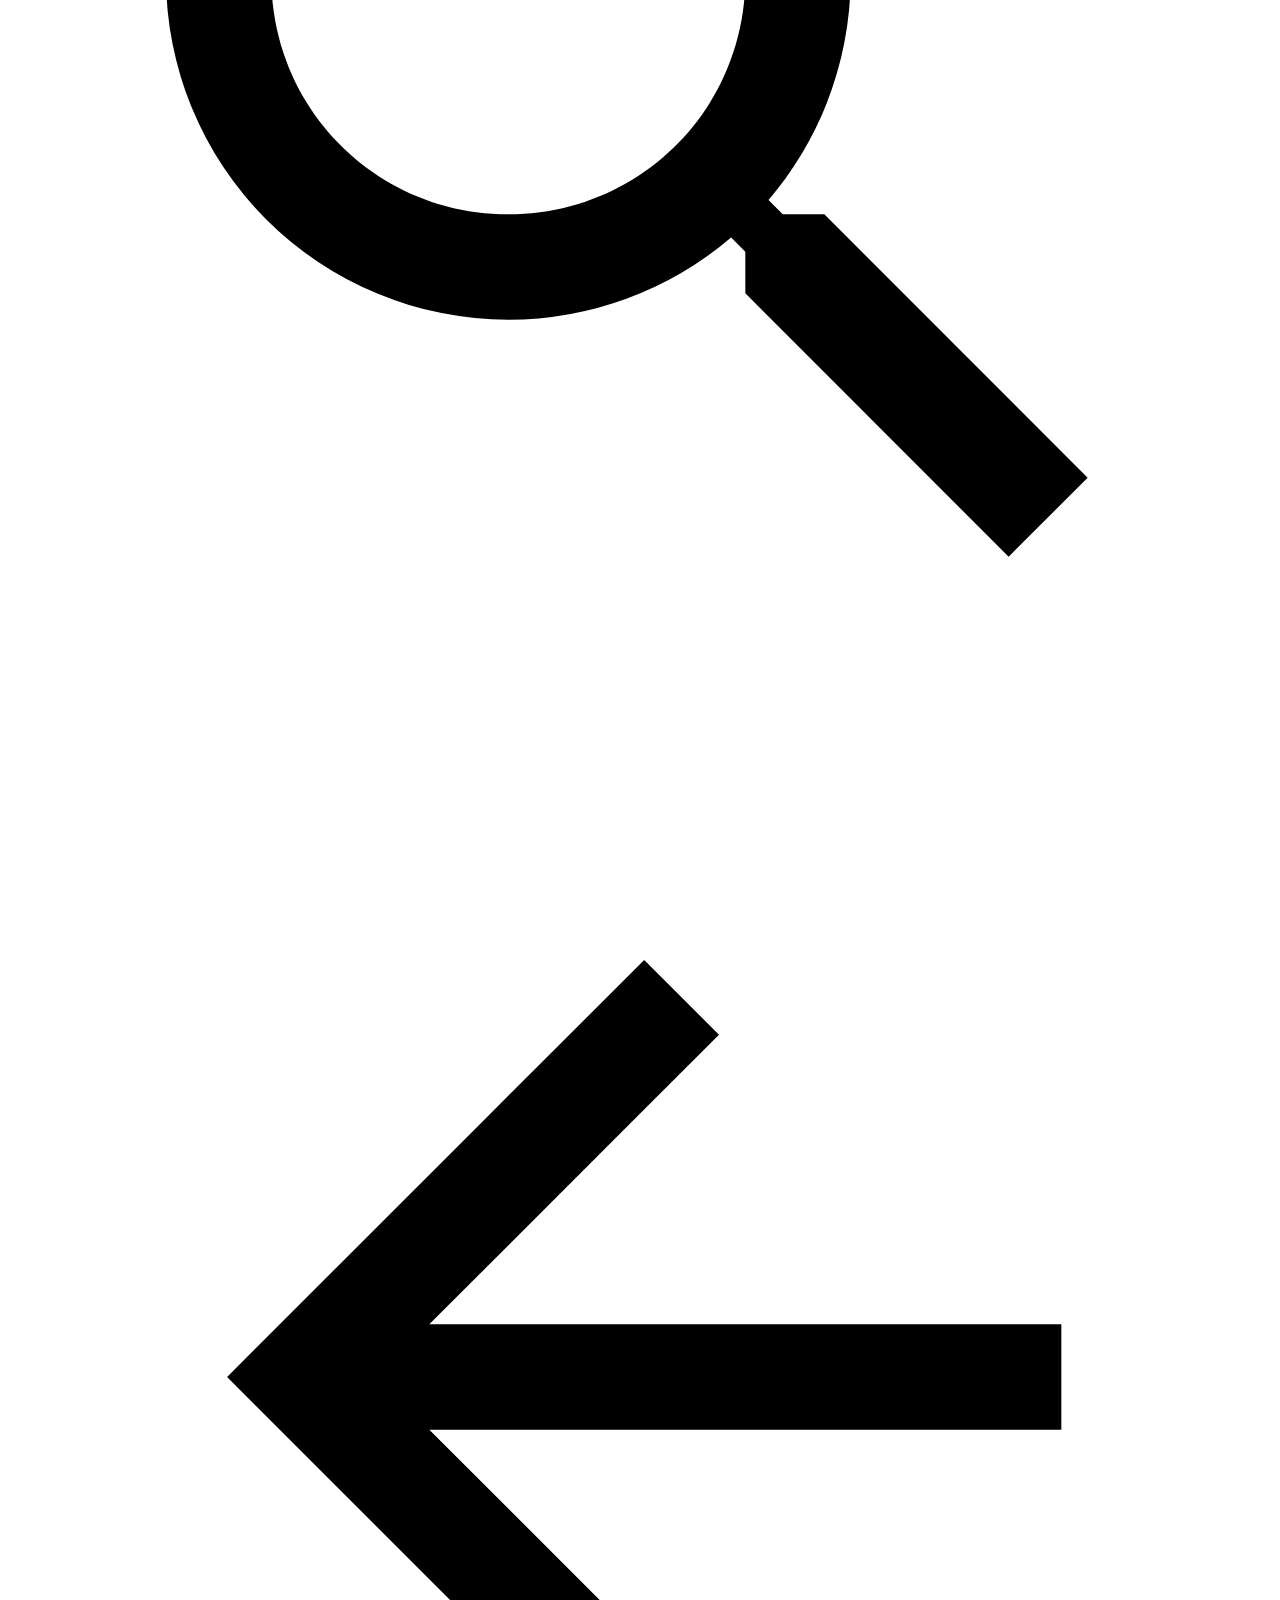
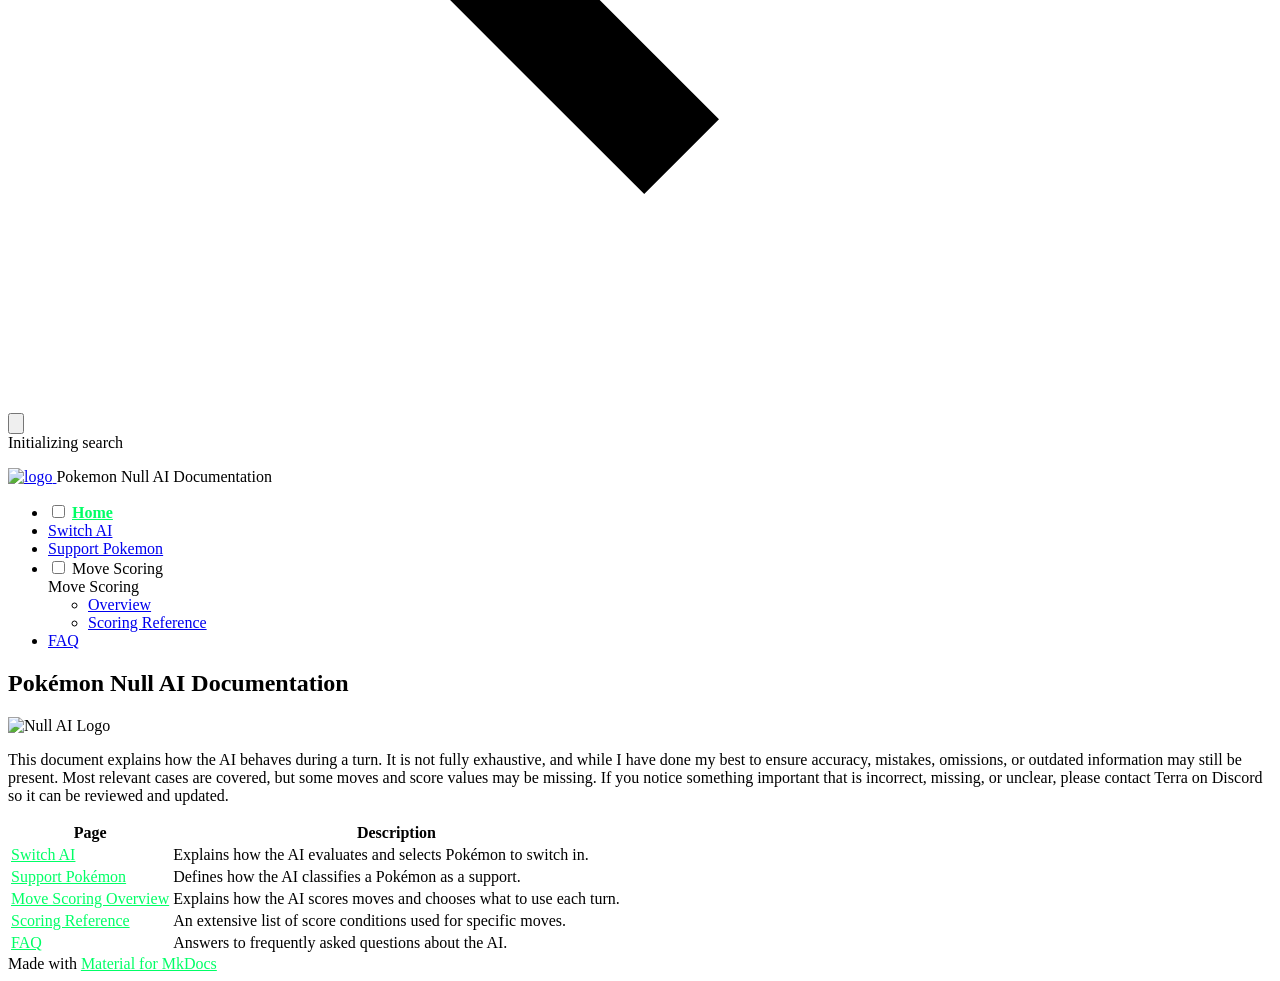
==== commit 88377eb9: "compare with note admon" ====
--- a/site/index.html
+++ b/site/index.html
@@ -291,7 +291,7 @@
   <span class="md-ellipsis">
     
   
-    Support pokemon
+    Support Pokemon
   
 
     
@@ -334,7 +334,7 @@
   <span class="md-ellipsis">
     
   
-    Move scoring
+    Move Scoring
   
 
     
@@ -350,7 +350,7 @@
             <span class="md-nav__icon md-icon"></span>
             
   
-    Move scoring
+    Move Scoring
   
 
           </label>
@@ -398,7 +398,7 @@
   <span class="md-ellipsis">
     
   
-    Scoring reference
+    Scoring Reference
   
 
     
@@ -481,7 +481,7 @@
 
 
 
-<h1 id="pokemon-null-ai-documentation">Pokémon Null AI documentation</h1>
+<h1 id="pokemon-null-ai-documentation">Pokémon Null AI Documentation</h1>
 <p><img alt="Null AI Logo" src="assets/logo.png" /></p>
 <p>This document explains how the AI behaves during a turn. It is not fully exhaustive, and while I have done my best to ensure accuracy, mistakes, omissions, or outdated information may still be present. Most relevant cases are covered, but some moves and score values may be missing. If you notice something important that is incorrect, missing, or unclear, please contact Terra on Discord so it can be reviewed and updated.</p>
 <table>
@@ -501,11 +501,11 @@
 <td>Defines how the AI classifies a Pokémon as a support.</td>
 </tr>
 <tr>
-<td><a href="move-scoring/">Move scoring overview</a></td>
+<td><a href="move-scoring/">Move Scoring Overview</a></td>
 <td>Explains how the AI scores moves and chooses what to use each turn.</td>
 </tr>
 <tr>
-<td><a href="move-scoring-reference/">Scoring reference</a></td>
+<td><a href="move-scoring-reference/">Scoring Reference</a></td>
 <td>An extensive list of score conditions used for specific moves.</td>
 </tr>
 <tr>
--- a/site/stylesheets/extra.css
+++ b/site/stylesheets/extra.css
@@ -18,19 +18,22 @@
   font-weight: bold;
 }
 
-/* Customize the Question admonition to use the site's neon green */
-[data-md-color-scheme="slate"] {
-  .md-typeset .question {
-    border-color: #00ff66;
-  }
+/* Question admonition styling */
+[data-md-color-scheme="slate"] .md-typeset .admonition.question,
+[data-md-color-scheme="slate"] .md-typeset details.question {
+  background-color: rgba(122, 184, 163, 0.08); /* Soft sage-tinted matte body */
+  border-color: #8db6a5; /* Calm muted green-teal border */
+}
 
-  .md-typeset .question > .admonition-title {
-    background-color: rgba(0, 255, 102, 0.1);
-  }
+[data-md-color-scheme="slate"] .md-typeset .admonition.question > .admonition-title,
+[data-md-color-scheme="slate"] .md-typeset details.question > summary {
+  background-color: rgba(122, 184, 163, 0.14); /* Slightly deeper title tint */
+  border-bottom: 1px solid rgba(141, 182, 165, 0.45);
+}
 
-  .md-typeset .question > .admonition-title::before {
-    background-color: #00ff66;
-  }
+[data-md-color-scheme="slate"] .md-typeset .admonition.question > .admonition-title::before,
+[data-md-color-scheme="slate"] .md-typeset details.question > summary::before {
+  background-color: #8db6a5; /* Matching calm accent icon */
 }
 
 /* Change text link colors to match the site's neon green */
@@ -40,4 +43,4 @@
 
 [data-md-color-scheme="slate"] .md-typeset a:hover {
   color: #33ff88;
-}+}
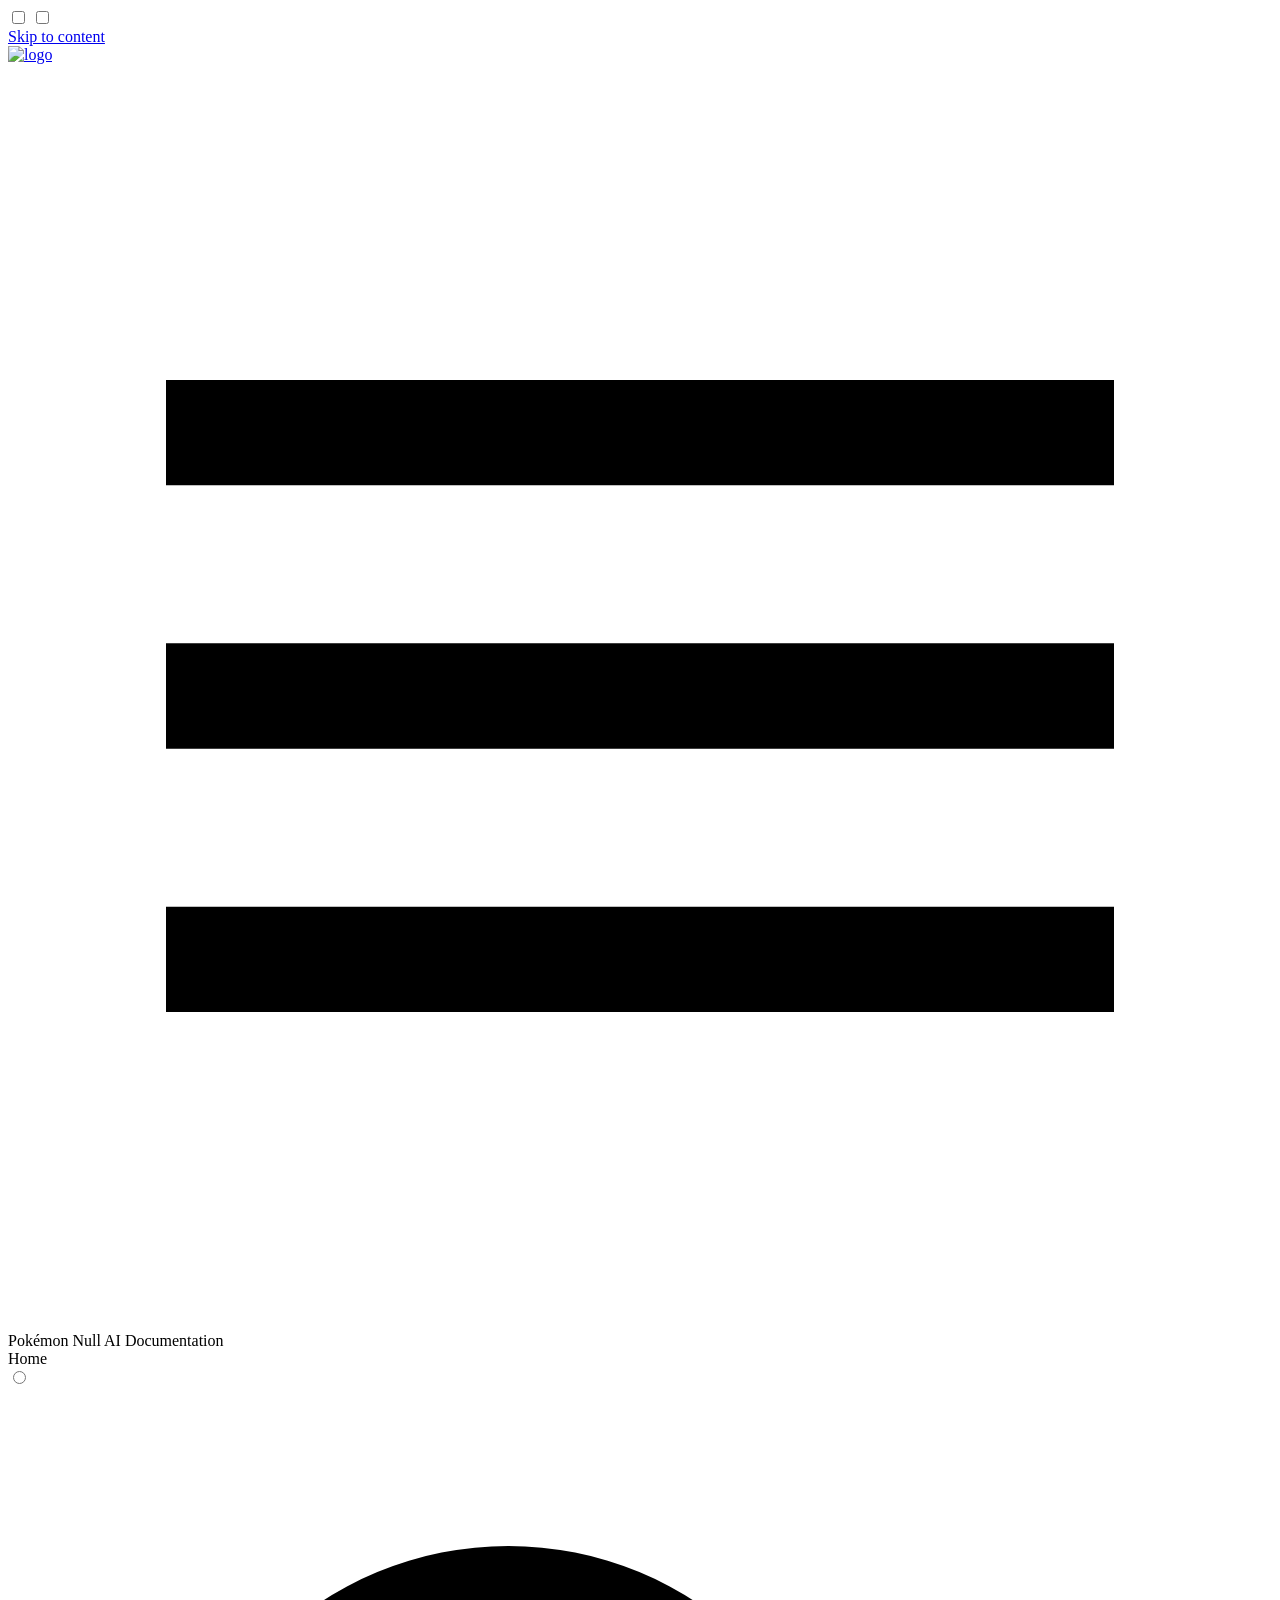
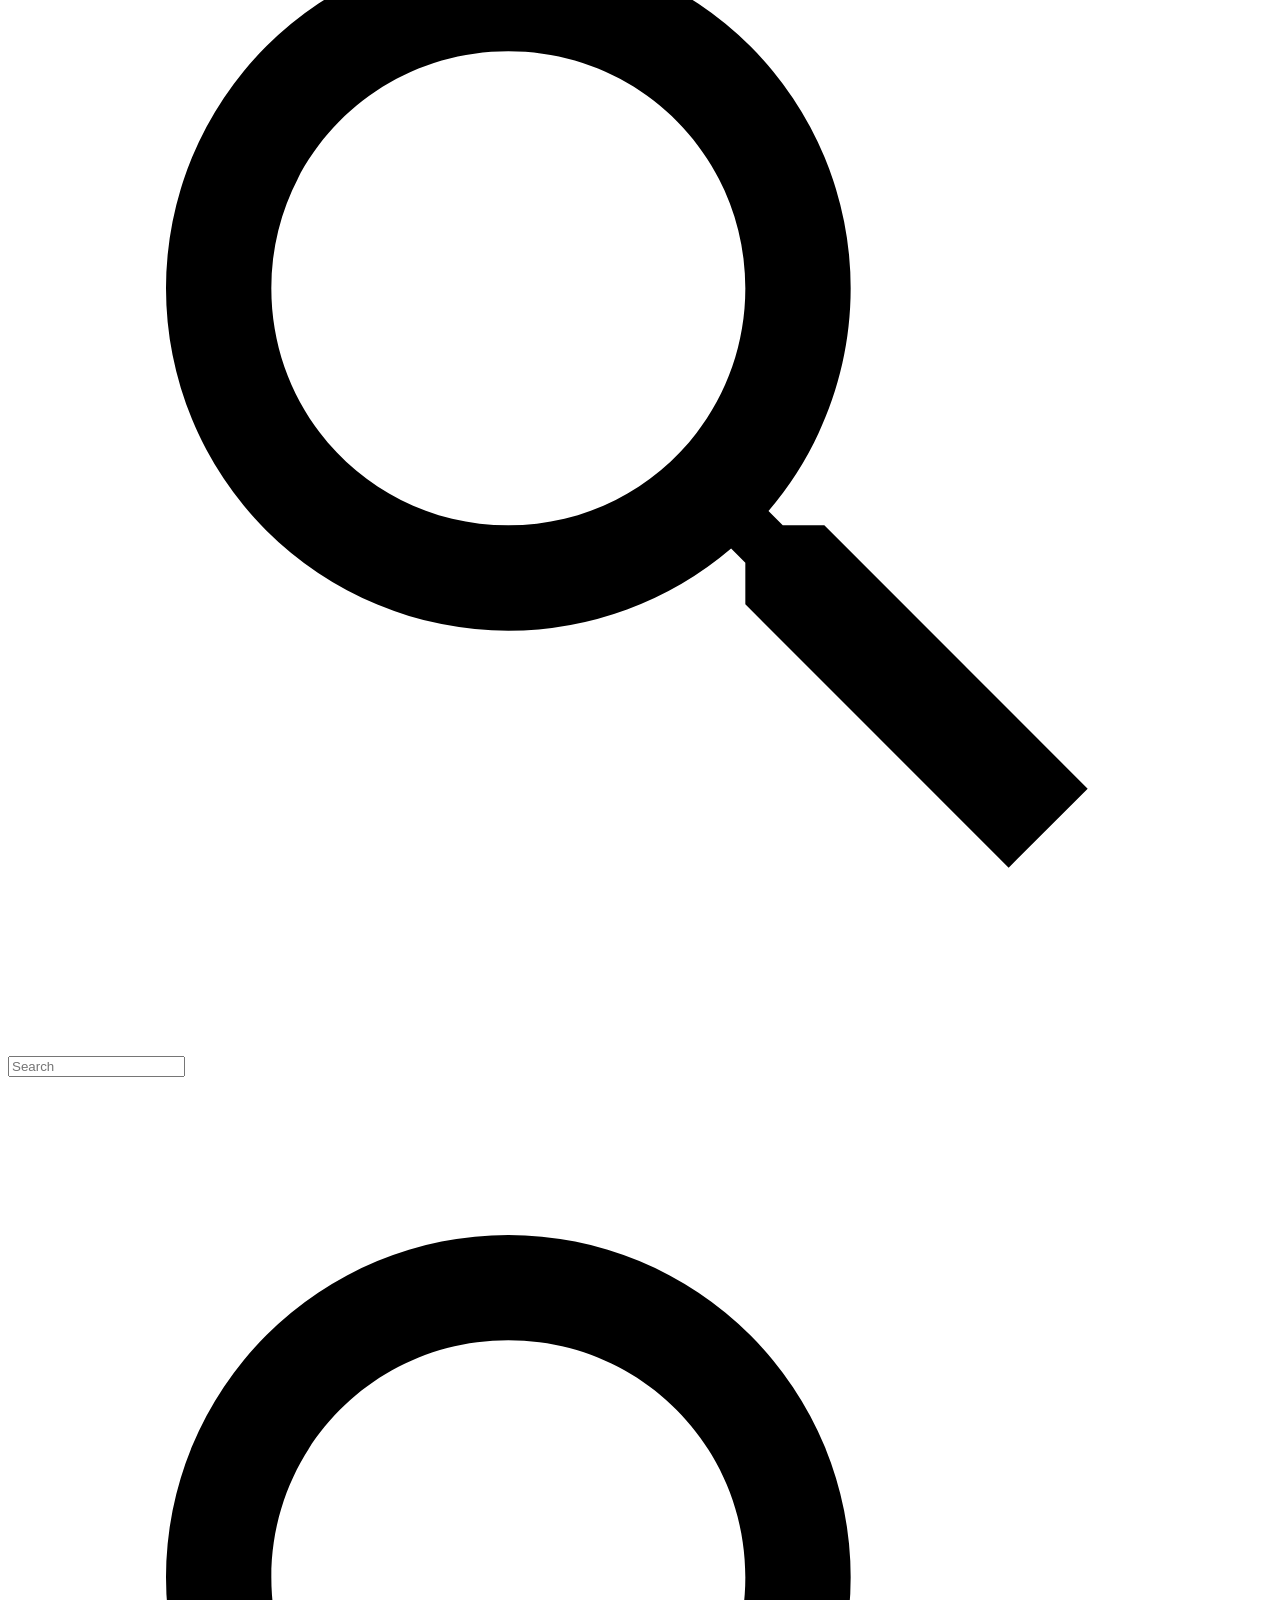
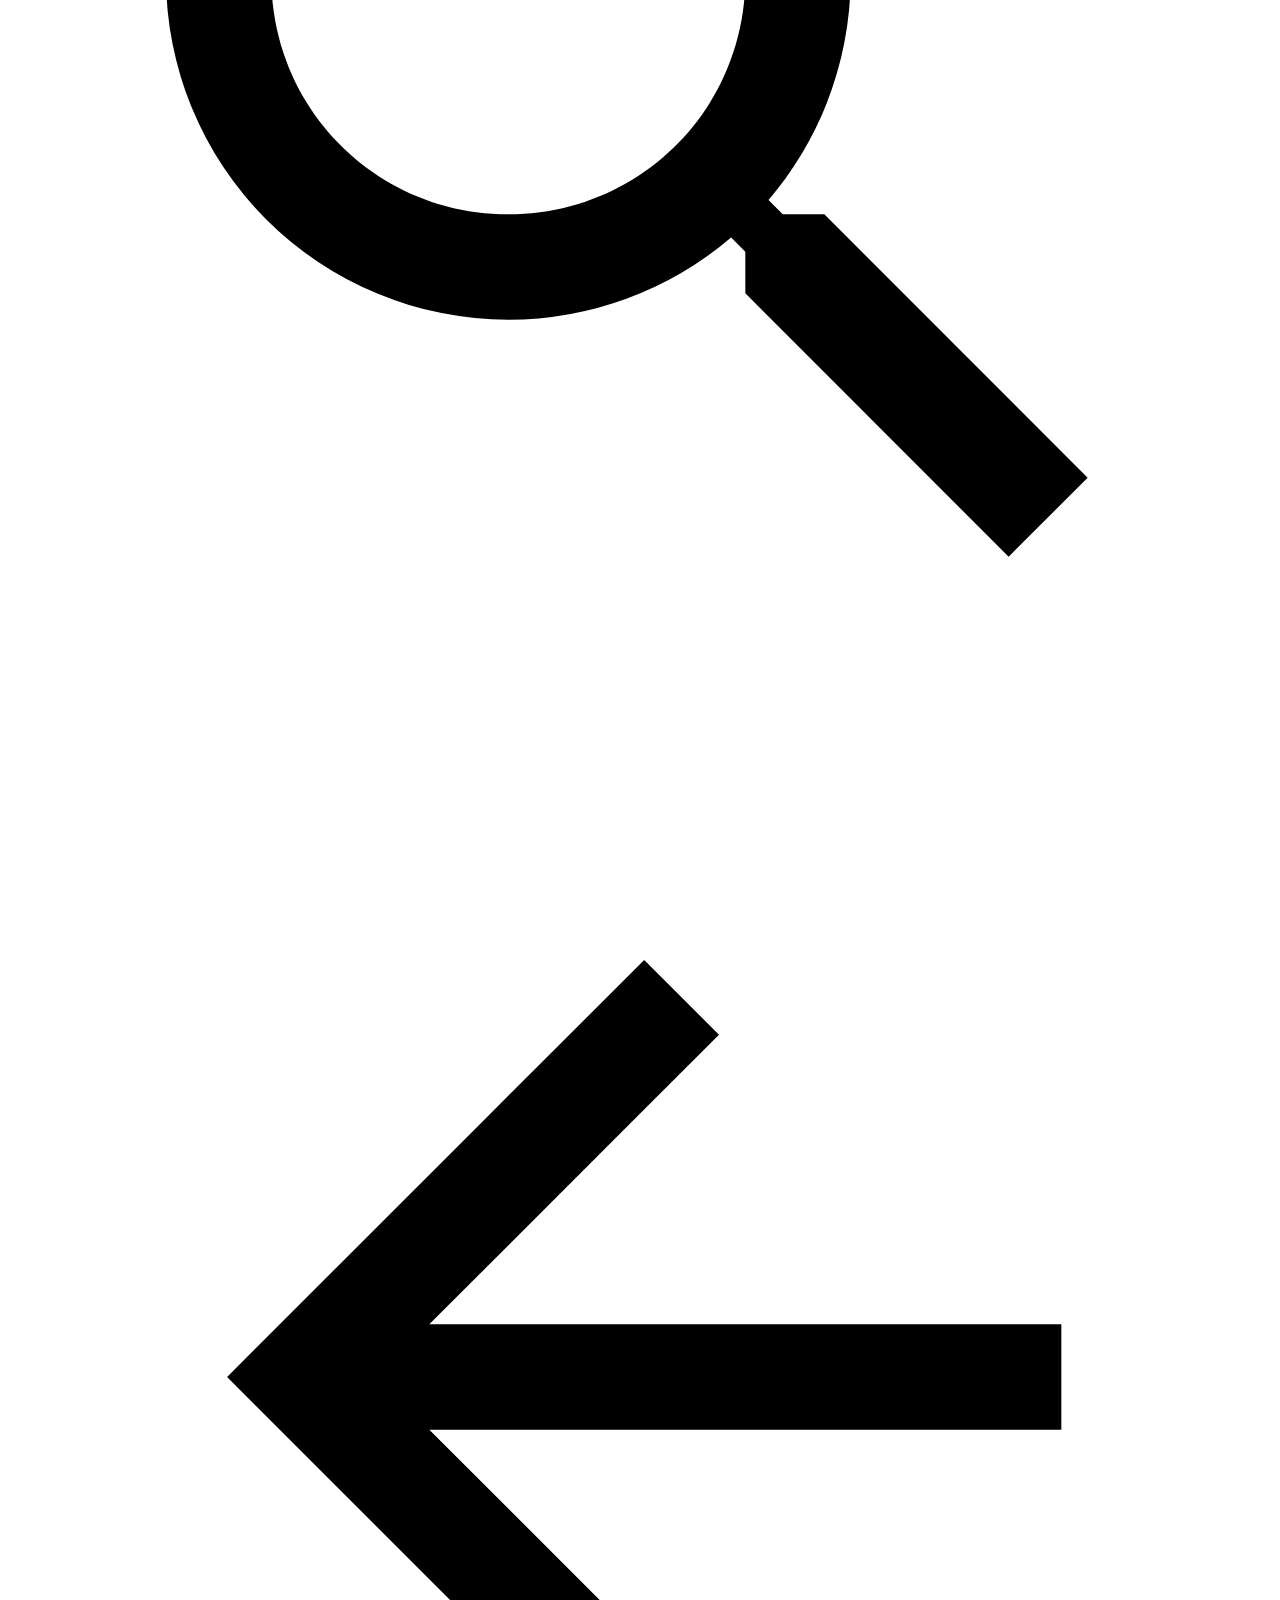
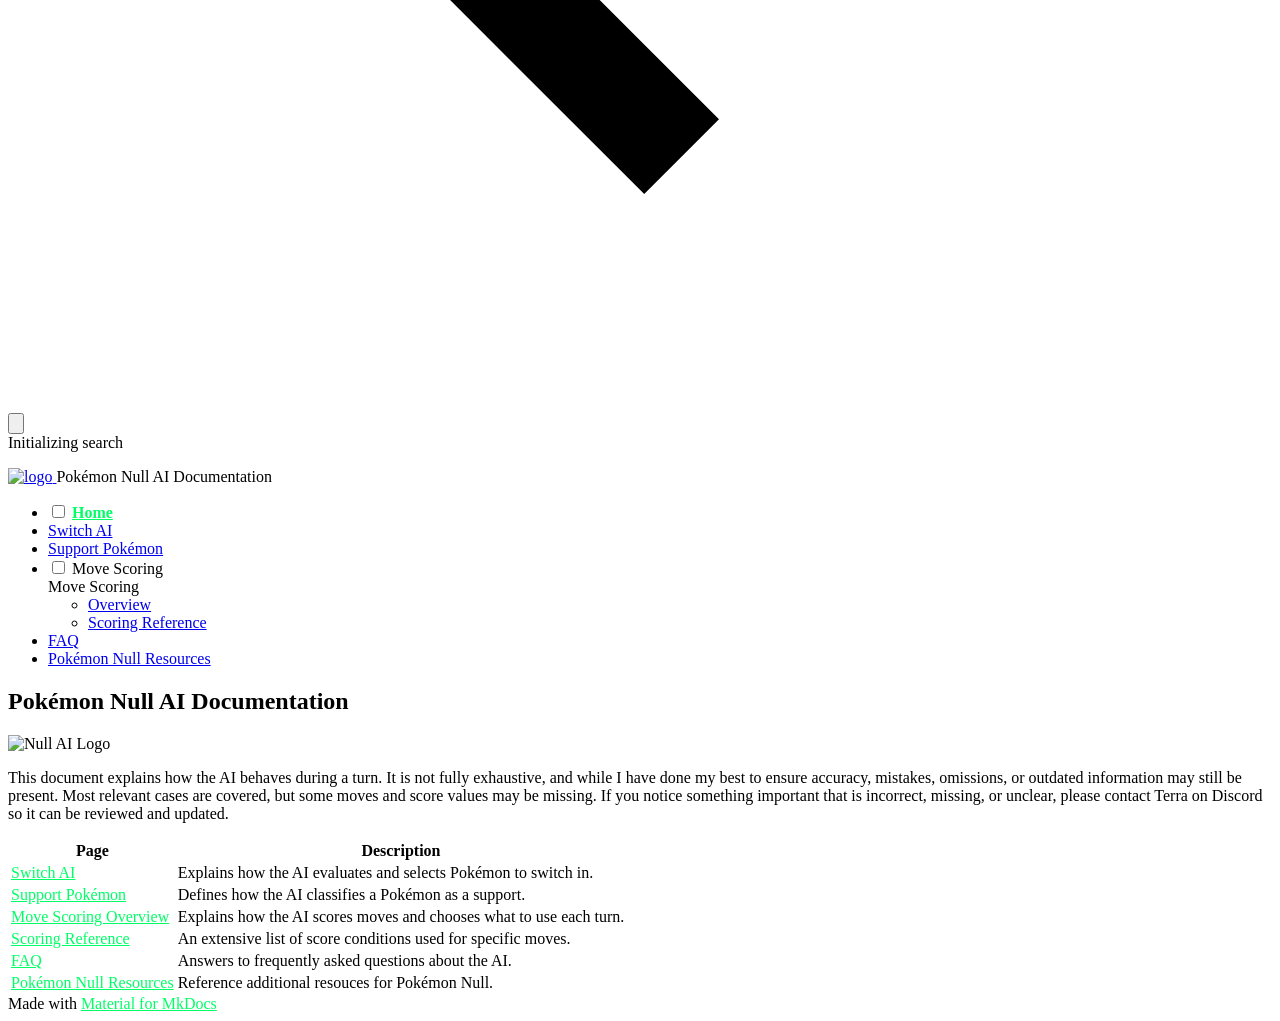
==== commit c5afb9ce: "Add support images" ====
--- a/site/index.html
+++ b/site/index.html
@@ -23,7 +23,7 @@
     
     
       
-        <title>Pokemon Null AI Documentation</title>
+        <title>Pokémon Null AI Documentation</title>
       
     
     
@@ -92,7 +92,7 @@
 
 <header class="md-header md-header--shadow" data-md-component="header">
   <nav class="md-header__inner md-grid" aria-label="Header">
-    <a href="." title="Pokemon Null AI Documentation" class="md-header__button md-logo" aria-label="Pokemon Null AI Documentation" data-md-component="logo">
+    <a href="." title="Pokémon Null AI Documentation" class="md-header__button md-logo" aria-label="Pokémon Null AI Documentation" data-md-component="logo">
       
   <img src="assets/logo.png" alt="logo">
 
@@ -105,7 +105,7 @@
       <div class="md-header__ellipsis">
         <div class="md-header__topic">
           <span class="md-ellipsis">
-            Pokemon Null AI Documentation
+            Pokémon Null AI Documentation
           </span>
         </div>
         <div class="md-header__topic" data-md-component="header-topic">
@@ -203,12 +203,12 @@
 
 <nav class="md-nav md-nav--primary" aria-label="Navigation" data-md-level="0">
   <label class="md-nav__title" for="__drawer">
-    <a href="." title="Pokemon Null AI Documentation" class="md-nav__button md-logo" aria-label="Pokemon Null AI Documentation" data-md-component="logo">
+    <a href="." title="Pokémon Null AI Documentation" class="md-nav__button md-logo" aria-label="Pokémon Null AI Documentation" data-md-component="logo">
       
   <img src="assets/logo.png" alt="logo">
 
     </a>
-    Pokemon Null AI Documentation
+    Pokémon Null AI Documentation
   </label>
   
   <ul class="md-nav__list" data-md-scrollfix>
@@ -291,7 +291,7 @@
   <span class="md-ellipsis">
     
   
-    Support Pokemon
+    Support Pokémon
   
 
     
@@ -434,6 +434,33 @@
     
   
     FAQ
+  
+
+    
+  </span>
+  
+  
+
+      </a>
+    </li>
+  
+
+    
+      
+      
+  
+  
+  
+  
+    <li class="md-nav__item">
+      <a href="resources/" class="md-nav__link">
+        
+  
+  
+  <span class="md-ellipsis">
+    
+  
+    Pokémon Null Resources
   
 
     
@@ -512,6 +539,10 @@
 <td><a href="faq/">FAQ</a></td>
 <td>Answers to frequently asked questions about the AI.</td>
 </tr>
+<tr>
+<td><a href="resources/">Pokémon Null Resources</a></td>
+<td>Reference additional resouces for Pokémon Null.</td>
+</tr>
 </tbody>
 </table>
 
--- a/site/stylesheets/extra.css
+++ b/site/stylesheets/extra.css
@@ -21,19 +21,26 @@
 /* Question admonition styling */
 [data-md-color-scheme="slate"] .md-typeset .admonition.question,
 [data-md-color-scheme="slate"] .md-typeset details.question {
-  background-color: rgba(122, 184, 163, 0.08); /* Soft sage-tinted matte body */
-  border-color: #8db6a5; /* Calm muted green-teal border */
+  background-color: #8db6a5;
+  border-color: #8db6a5;
+  color: #1b2d2a;
 }
 
 [data-md-color-scheme="slate"] .md-typeset .admonition.question > .admonition-title,
 [data-md-color-scheme="slate"] .md-typeset details.question > summary {
-  background-color: rgba(122, 184, 163, 0.14); /* Slightly deeper title tint */
-  border-bottom: 1px solid rgba(141, 182, 165, 0.45);
+  background-color: #8db6a5;
+  color: #1b2d2a;
+  border-bottom: 1px solid rgba(27, 45, 42, 0.25);
 }
 
 [data-md-color-scheme="slate"] .md-typeset .admonition.question > .admonition-title::before,
 [data-md-color-scheme="slate"] .md-typeset details.question > summary::before {
-  background-color: #8db6a5; /* Matching calm accent icon */
+  background-color: #1b2d2a;
+}
+
+[data-md-color-scheme="slate"] .md-typeset .admonition.question > *,
+[data-md-color-scheme="slate"] .md-typeset details.question > * {
+  color: #1b2d2a;
 }
 
 /* Change text link colors to match the site's neon green */
